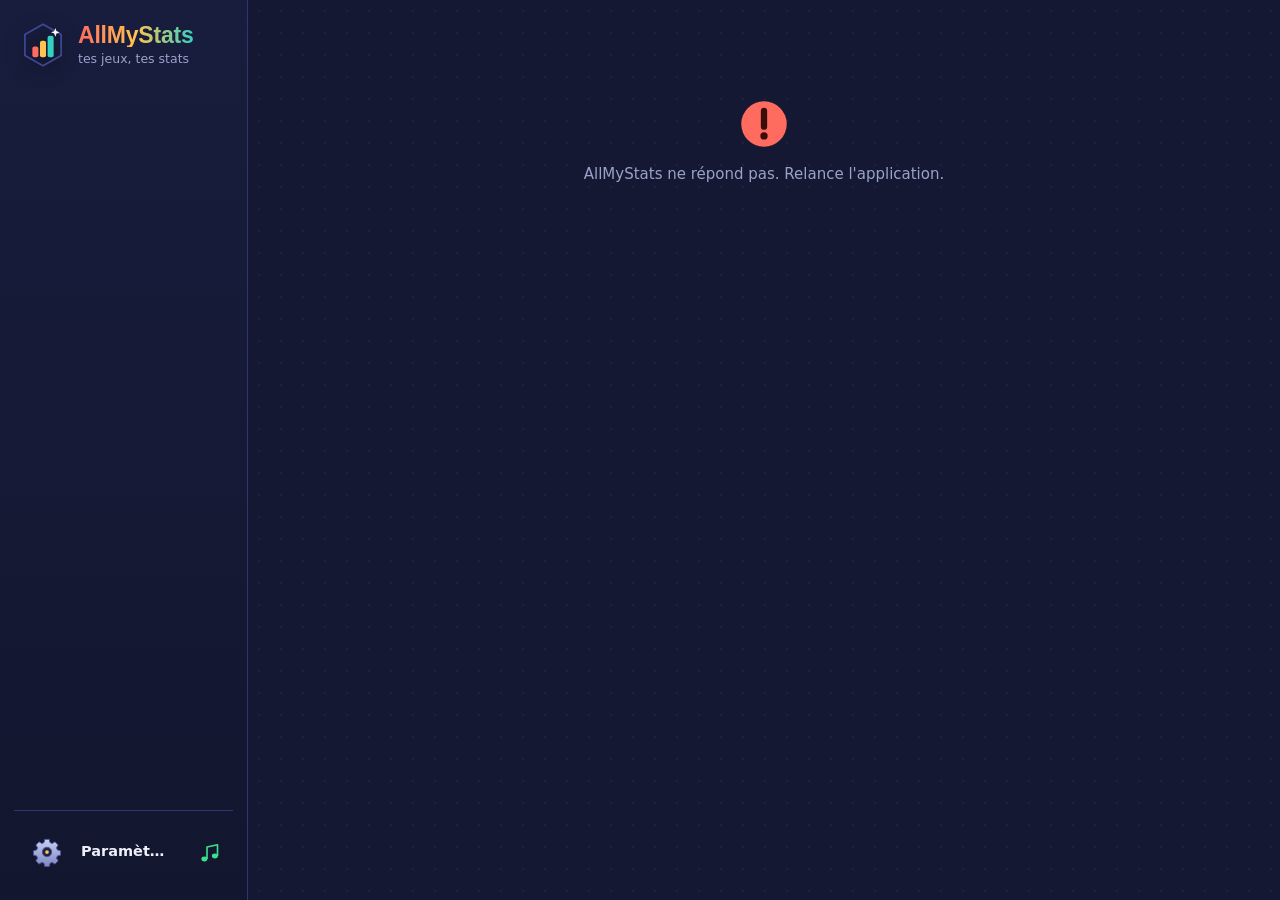
==== ios/src/allmystats/web/index.html @ 0fb14b5e "2.20.0 : version iPhone (Briefcase, fabriquée par GitHub) Co-Authored-By: Claude Opus 5.5 <noreply@a" ====
<!DOCTYPE html>
<html lang="fr">
<head>
<meta charset="utf-8">
<meta name="viewport" content="width=device-width, initial-scale=1, viewport-fit=cover">
<meta name="theme-color" content="#141832">
<title>AllMyStats</title>
<link rel="icon" href="icone.png">
<link rel="stylesheet" href="style.css">
</head>
<body>
<header class="barre-mobile">
  <button class="bouton-menu" id="btn-menu" aria-label="Ouvrir la liste des jeux" aria-expanded="false" aria-controls="etagere"></button>
  <span class="titre-mobile" id="titre-mobile">AllMyStats</span>
  <span class="logo-mobile" id="logo-mobile"></span>
</header>
<div class="voile" id="voile" hidden></div>
<aside class="etagere" id="etagere">
  <div class="marque">
    <span class="marque-logo" id="logo"></span>
    <div>
      <div class="marque-nom">AllMyStats</div>
      <div class="marque-sous">tes jeux, tes stats</div>
    </div>
  </div>
  <nav id="liste-jeux" aria-label="Jeux"></nav>
  <div class="pied-etagere">
    <button class="cartouche cartouche-reglages" id="btn-parametres">
      <span class="cartouche-emblem" id="ic-parametres"></span>
      <span class="cartouche-texte"><b>Paramètres</b><small id="version"></small></span>
    </button>
    <button class="bouton-ambiance" id="btn-ambiance" aria-pressed="true" title="Couper l'ambiance sonore"></button>
  </div>
</aside>

<main>
  <div class="bandeau-maj" id="bandeau-maj" hidden></div>
  <div id="contenu"><div class="vide">Chargement…</div></div>
</main>

<dialog id="fenetre-reglages">
  <form method="dialog" id="form-reglages">
    <h2 class="titre-fenetre" id="titre-reglages">Réglages</h2>
    <div id="champs-reglages"></div>
    <div class="boutons">
      <button value="annuler" class="secondaire">Annuler</button>
      <button value="ok" class="principal" id="btn-enregistrer">Enregistrer</button>
    </div>
  </form>
</dialog>

<dialog id="fenetre-parametres">
  <form method="dialog">
    <h2 class="titre-fenetre" id="titre-parametres">Paramètres d'AllMyStats</h2>
    <div id="contenu-parametres"></div>
    <div class="boutons"><button value="ok" class="principal">Fermer</button></div>
  </form>
</dialog>

<dialog id="fenetre-test" aria-labelledby="titre-test">
  <div id="contenu-test"></div>
</dialog>

<dialog id="fenetre-attente">
  <div class="attente"><div class="rond"></div><p id="texte-attente"></p></div>
</dialog>

<div id="toast" role="status" aria-live="polite"></div>
<script src="icones.js"></script>
<script src="qr.js"></script>
<script src="sons.js"></script>
<script src="app.js"></script>
</body>
</html>
---- ios/src/allmystats/web/style.css ----
/* =====================================================================
   AllMyStats — « l'album de stickers du joueur »
   Nuit indigo, trois couleurs de marque (une par lettre de AMS),
   chiffres en Bahnschrift (la police « feuille de stats » de Windows).
   ===================================================================== */

:root {
  --nuit: #141832;
  --encre: #1C2146;
  --encre-2: #242A57;
  --trait: #2E3570;
  --brume: #9AA3C7;
  --craie: #EEF0FA;
  --corail: #FF6B5E;
  --or: #FFC44D;
  --turquoise: #33D1C1;
  --vert: #33D19A;
  --accent: #FFC44D;           /* remplacé par la couleur du jeu affiché */

  --f-chiffres: "Bahnschrift SemiCondensed", "Bahnschrift", "DejaVu Sans Condensed", "Arial Narrow", sans-serif;
  --f-texte: "Segoe UI Variable Text", "Segoe UI", "Inter", system-ui, sans-serif;

  --r-carte: 26px;   /* la carte de joueur */
  --r-tuile: 16px;   /* les stats */
  --r-petit: 10px;   /* champs, boutons */
}

* { box-sizing: border-box; }
html, body { margin: 0; height: 100%; }
body {
  display: flex;
  background: var(--nuit);
  color: var(--craie);
  font: 15px/1.45 var(--f-texte);
  -webkit-font-smoothing: antialiased;
}
button, input, select { font: inherit; color: inherit; }
:focus-visible { outline: 2.5px solid var(--or); outline-offset: 2px; border-radius: 6px; }
svg.emoji { width: 1.25em; height: 1.25em; flex-shrink: 0; vertical-align: -0.25em; }
.mini-emoji svg.emoji { width: .95em; height: .95em; vertical-align: -0.12em; }
code { background: var(--encre-2); padding: 1px 6px; border-radius: 5px; font-size: 12px; }

/* ---------------------------------------------------------------- étagère (barre de gauche) */
.etagere {
  width: 248px; flex-shrink: 0;
  display: flex; flex-direction: column; gap: 22px;
  padding: 22px 14px 16px;
  background: linear-gradient(180deg, #181D3D, #12162E);
  border-right: 1px solid var(--trait);
}
.marque { display: flex; align-items: center; gap: 12px; padding: 0 6px; }
.marque-logo svg.emoji { width: 46px; height: 46px; filter: drop-shadow(0 4px 10px rgba(0, 0, 0, .45)); }
.marque-nom {
  font: 700 23px/1 var(--f-chiffres); letter-spacing: -.2px;
  background: linear-gradient(90deg, var(--corail), var(--or) 50%, var(--turquoise));
  -webkit-background-clip: text; background-clip: text; color: transparent;
}
.marque-sous { color: var(--brume); font-size: 12.5px; margin-top: 3px; }

nav { display: flex; flex-direction: column; gap: 8px; flex: 1; }
.cartouche {
  --c: var(--brume);
  display: flex; align-items: center; gap: 12px; width: 100%;
  padding: 9px 10px; border-radius: 14px; cursor: pointer; text-align: left;
  background: transparent; border: 1.5px solid transparent;
  transition: background .15s, border-color .15s;
}
.cartouche:hover { background: rgba(255, 255, 255, .04); }
.cartouche.actif {
  background: color-mix(in srgb, var(--c) 14%, var(--encre));
  border-color: color-mix(in srgb, var(--c) 60%, transparent);
}
.cartouche-emblem {
  width: 44px; height: 44px; flex-shrink: 0; display: grid; place-items: center;
  border-radius: 12px; background: var(--encre-2);
}
.cartouche.actif .cartouche-emblem { background: color-mix(in srgb, var(--c) 30%, var(--encre-2)); }
.cartouche-emblem svg.emoji { width: 30px; height: 30px; }
.cartouche-texte { display: flex; flex-direction: column; min-width: 0; }
.cartouche-texte b { font-weight: 600; font-size: 14.5px; white-space: nowrap; overflow: hidden; text-overflow: ellipsis; }
.cartouche-texte small { color: var(--brume); font-size: 12px; display: flex; align-items: center; gap: 5px; }
.cartouche-texte small svg.emoji { width: 12px; height: 12px; }
.cartouche-reglages { border-top: 1px solid var(--trait); border-radius: 0 0 14px 14px; padding-top: 14px; }
.cartouche-reglages .cartouche-emblem { background: transparent; }

/* ---------------------------------------------------------------- zone principale */
main {
  flex: 1; overflow-y: auto; padding: 26px 34px 70px;
  background-image: radial-gradient(rgba(154, 163, 199, .07) 1px, transparent 1px);
  background-size: 22px 22px;
}
#contenu { max-width: 1240px; }
.vide { color: var(--brume); padding: 70px 20px; text-align: center; display: flex; flex-direction: column; align-items: center; gap: 12px; }
.vide svg.emoji { width: 56px; height: 56px; }

/* ---------------------------------------------------------------- carte de joueur (l'élément fort) */
.carte-joueur {
  position: relative;
  display: grid; grid-template-columns: auto 1fr auto; align-items: center; gap: 8px 22px;
  padding: 26px 30px 22px;
  border-radius: var(--r-carte);
  background:
    radial-gradient(120% 140% at 0% 0%, color-mix(in srgb, var(--accent) 34%, transparent), transparent 60%),
    linear-gradient(135deg, color-mix(in srgb, var(--accent) 16%, var(--encre)), var(--encre) 65%);
  border: 1.5px solid color-mix(in srgb, var(--accent) 45%, var(--trait));
}
.carte-joueur .deco { position: absolute; inset: 0; overflow: hidden; border-radius: inherit; pointer-events: none; }
.carte-joueur::after {   /* fines rayures « carte à collectionner » */
  content: ""; position: absolute; inset: 0; pointer-events: none; border-radius: inherit;
  background: repeating-linear-gradient(115deg, rgba(255, 255, 255, .025) 0 2px, transparent 2px 14px);
}
.filigrane { position: absolute; right: -40px; top: -50px; opacity: .13; transform: rotate(10deg); pointer-events: none; }
.filigrane svg.emoji { width: 300px; height: 300px; }
.cj-emblem svg.emoji { width: 84px; height: 84px; filter: drop-shadow(0 6px 16px rgba(0, 0, 0, .45)); }
.cj-identite { min-width: 0; z-index: 1; }
.cj-jeu { color: color-mix(in srgb, var(--accent) 70%, var(--craie)); font-weight: 600; font-size: 14px; }
.cj-pseudo { font: 700 38px/1.05 var(--f-chiffres); margin: 2px 0 6px; overflow-wrap: anywhere; }
.cj-maj { color: var(--brume); font-size: 13px; }
.cj-vedette { text-align: right; z-index: 1; }
.cj-vedette .chiffre {
  font: 700 92px/.9 var(--f-chiffres); letter-spacing: -2px;
  color: var(--craie); text-shadow: 0 4px 0 color-mix(in srgb, var(--accent) 45%, #000);
  font-variant-numeric: tabular-nums;
}
.cj-vedette .libelle { display: inline-flex; align-items: center; gap: 6px; color: var(--brume); font-size: 13.5px; margin-top: 6px; }
.cj-actions { grid-column: 1 / -1; display: flex; flex-wrap: wrap; gap: 8px; margin-top: 14px; z-index: 3; align-items: center; }
.cj-actions .espace { flex: 1; }

/* ---------------------------------------------------------------- boutons */
button.principal, button.secondaire, button.discret {
  display: inline-flex; align-items: center; gap: 8px;
  border-radius: var(--r-petit); padding: 9px 15px; cursor: pointer; font-weight: 600; font-size: 14px;
  border: 1.5px solid transparent; transition: filter .15s, border-color .15s, background .15s;
}
button.principal { background: var(--accent); color: #12152B; }
button.principal:hover { filter: brightness(1.08); }
button.secondaire { background: rgba(20, 24, 50, .55); border-color: var(--trait); }
button.secondaire:hover { border-color: var(--brume); }
button.discret { background: none; color: var(--brume); padding: 6px 10px; }
button.discret:hover { color: var(--craie); }
button:disabled { opacity: .55; cursor: progress; }
button svg.emoji { width: 18px; height: 18px; }

.pill-connecte {
  display: inline-flex; align-items: center; gap: 8px; cursor: pointer;
  padding: 6px 12px 6px 7px; border-radius: 999px; font-weight: 600; font-size: 14px;
  background: rgba(51, 209, 154, .14); border: 1.5px solid rgba(51, 209, 154, .55); color: var(--craie);
}
.pill-connecte small { color: var(--brume); font-weight: 400; }
.pill-connecte svg.emoji { width: 22px; height: 22px; }
.pill-connecte .chev svg.emoji { width: 14px; height: 14px; }
.menu-connexion { position: relative; }
.menu-connexion .menu {
  position: absolute; top: calc(100% + 6px); left: 0; z-index: 5; min-width: 230px;
  background: var(--encre-2); border: 1.5px solid var(--trait); border-radius: 12px; padding: 6px;
  box-shadow: 0 14px 30px rgba(5, 7, 20, .55);
}
.menu button { width: 100%; justify-content: flex-start; }

/* ---------------------------------------------------------------- bandeaux */
.bandeau, .bandeau-maj {
  display: flex; align-items: center; flex-wrap: wrap; gap: 10px 14px;
  margin: 18px 0 0; padding: 14px 18px; border-radius: 16px;
  background: color-mix(in srgb, var(--accent) 11%, var(--encre));
  border: 1.5px dashed color-mix(in srgb, var(--accent) 55%, transparent);
}
.bandeau svg.emoji, .bandeau-maj > svg.emoji { width: 28px; height: 28px; }
.bandeau .texte { flex: 1; min-width: 240px; }
.bandeau-maj { --accent: #A47BFF; margin: 0 0 18px; max-width: 1240px; }
.bandeau-maj .texte { flex: 1; min-width: 240px; }
.bandeau-maj .nouveautes { color: var(--brume); font-size: 13px; display: block; margin-top: 2px; }

/* ---------------------------------------------------------------- sources */
.sources { display: flex; flex-wrap: wrap; gap: 8px; margin-top: 16px; }
.source {
  display: inline-flex; align-items: center; gap: 7px; max-width: 100%;
  padding: 5px 12px 5px 6px; border-radius: 999px; font-size: 13px;
  background: var(--encre); border: 1px solid var(--trait);
}
.source svg.emoji { width: 19px; height: 19px; }
.source .etat svg.emoji { width: 15px; height: 15px; }
.source.ko { border-color: color-mix(in srgb, var(--corail) 60%, transparent); }
.source .txt { color: var(--brume); white-space: nowrap; overflow: hidden; text-overflow: ellipsis; max-width: 380px; }

/* ---------------------------------------------------------------- titres de section */
h2.titre {
  display: flex; align-items: center; gap: 10px;
  font: 700 21px/1.2 var(--f-chiffres); letter-spacing: .1px;
  margin: 38px 0 16px;
}
h2.titre svg.emoji { width: 26px; height: 26px; }
h2.titre .compte {
  font: 600 13px/1 var(--f-texte); color: var(--brume);
  padding: 3px 8px; border-radius: 999px; background: var(--encre-2);
}

/* ---------------------------------------------------------------- stats en stickers */
.grille-stats { display: grid; grid-template-columns: repeat(auto-fill, minmax(198px, 1fr)); gap: 22px 16px; padding-top: 10px; }
.stat {
  position: relative; cursor: pointer; text-align: left; width: 100%;
  padding: 26px 16px 14px; border-radius: var(--r-tuile);
  background: var(--encre); border: 1.5px solid var(--trait);
  transition: border-color .15s, background .15s;
}
.stat:hover { border-color: color-mix(in srgb, var(--accent) 55%, var(--trait)); }
.stat.choisie { border-color: var(--accent); background: color-mix(in srgb, var(--accent) 9%, var(--encre)); }
.sticker {
  position: absolute; top: -16px; left: 12px;
  width: 44px; height: 44px; display: grid; place-items: center; border-radius: 50%;
  background: var(--encre-2); border: 2.5px solid var(--craie);
  transform: rotate(-8deg); box-shadow: 0 3px 0 rgba(5, 7, 20, .5);
}
.stat:nth-child(3n+2) .sticker { transform: rotate(6deg); }
.stat:nth-child(3n) .sticker { transform: rotate(-3deg); }
.sticker svg.emoji { width: 28px; height: 28px; }
.stat .etiquette {
  position: absolute; top: 10px; right: 10px; font-size: 11px; color: var(--brume);
  padding: 1px 7px; border-radius: 999px; border: 1px solid var(--trait);
}
.stat .nom { color: var(--brume); font-size: 13px; margin-bottom: 2px; }
.stat .val { font: 700 32px/1.05 var(--f-chiffres); font-variant-numeric: tabular-nums; }
.stat .val.rien { color: var(--trait); }
.stat .delta { font-size: 12.5px; color: var(--brume); margin-top: 6px; }
.stat .delta svg.emoji { width: 12px; height: 12px; margin-right: 4px; vertical-align: -1px; }
.delta .plus { color: var(--vert); font-weight: 600; }
.delta .moins { color: var(--corail); font-weight: 600; }

/* ---------------------------------------------------------------- progression */
.zone-graph { display: grid; grid-template-columns: 1fr 300px; gap: 16px; }
@media (max-width: 1080px) { .zone-graph { grid-template-columns: 1fr; } }
.panneau { background: var(--encre); border: 1.5px solid var(--trait); border-radius: var(--r-tuile); padding: 18px; }
.panneau h3 { display: flex; align-items: center; gap: 8px; margin: 0 0 12px; font: 700 17px/1.2 var(--f-chiffres); }
.panneau h3 small { font: 400 13px var(--f-texte); color: var(--brume); }
.panneau h3 svg.emoji { width: 22px; height: 22px; }
svg.graph { width: 100%; height: auto; display: block; }
svg.graph text { fill: var(--brume); font: 12px var(--f-chiffres); }
svg.graph .grille { stroke: var(--trait); stroke-dasharray: 3 5; }
.graph-vide { min-height: 220px; display: flex; flex-direction: column; gap: 10px; align-items: center; justify-content: center; color: var(--brume); text-align: center; }
.graph-vide svg.emoji { width: 46px; height: 46px; }

.historique { max-height: 330px; overflow-y: auto; }
.historique table { width: 100%; border-collapse: collapse; font-size: 13.5px; }
.historique td { padding: 8px 4px; border-bottom: 1px dashed var(--trait); }
.historique td.v { font: 700 16px var(--f-chiffres); text-align: right; }
.historique .note { color: var(--brume); font-size: 12px; }
.historique button { background: none; border: 0; cursor: pointer; padding: 4px; border-radius: 6px; opacity: .5; }
.historique button:hover { opacity: 1; background: var(--encre-2); }
.historique button svg.emoji { width: 14px; height: 14px; }

/* ---------------------------------------------------------------- noter une stat */
form.ajout { display: flex; gap: 12px; flex-wrap: wrap; align-items: flex-end; }
form.ajout label, dialog label { display: flex; flex-direction: column; gap: 5px; font-size: 13px; color: var(--brume); }
input, select {
  background: var(--nuit); border: 1.5px solid var(--trait); border-radius: var(--r-petit);
  padding: 9px 11px; min-width: 0; color: var(--craie);
}
input:focus, select:focus { outline: none; border-color: var(--accent); }
form.ajout .note { flex: 1; min-width: 180px; }
form.ajout .note input { width: 100%; }

/* ---------------------------------------------------------------- détails (profil, persos…) */
.lignes { display: grid; grid-template-columns: repeat(auto-fill, minmax(320px, 1fr)); gap: 2px 28px; }
.lignes > div { display: flex; justify-content: space-between; align-items: center; gap: 12px; padding: 9px 0; border-bottom: 1px dashed var(--trait); }
.lignes .cle { display: flex; align-items: center; gap: 9px; color: var(--brume); }
.lignes .cle svg.emoji { width: 20px; height: 20px; }
.lignes .valeur { font-weight: 600; text-align: right; }
.note-details { display: flex; align-items: flex-start; gap: 8px; color: var(--brume); font-size: 13.5px; margin: -6px 0 14px; }

.grille-fiches { display: grid; grid-template-columns: repeat(auto-fill, minmax(260px, 1fr)); gap: 14px; }
.fiche {
  --c: var(--accent);
  background: var(--encre); border: 1.5px solid var(--trait); border-radius: var(--r-tuile); overflow: hidden;
  box-shadow: inset 0 4px 0 var(--c);
}
.fiche .haut { display: flex; gap: 12px; align-items: center; padding: 16px 14px 10px; }
.portrait {
  width: 58px; height: 58px; border-radius: 14px; flex-shrink: 0; display: grid; place-items: center;
  background: color-mix(in srgb, var(--c) 26%, var(--encre-2)); object-fit: cover;
}
.portrait svg.emoji { width: 36px; height: 36px; }
.fiche .t { font: 700 18px/1.15 var(--f-chiffres); }
.fiche .st { color: var(--brume); font-size: 13px; }
.badges { display: flex; gap: 6px; flex-wrap: wrap; padding: 0 14px 10px; }
.badge {
  display: inline-flex; align-items: center; gap: 4px; font-size: 12px; padding: 2px 9px; border-radius: 999px;
  background: color-mix(in srgb, var(--c) 18%, var(--encre-2));
}
.badge svg.emoji { width: 14px; height: 14px; }
.fiche .lignes-fiche { padding: 4px 14px 14px; font-size: 13.5px; }
.fiche .lignes-fiche div { display: flex; justify-content: space-between; gap: 10px; padding: 4px 0; }
.fiche .lignes-fiche span:first-child { color: var(--brume); }
.fiche .lignes-fiche span:last-child { text-align: right; }
.barre-prog { margin: 0 14px 12px; height: 8px; border-radius: 8px; background: var(--nuit); overflow: hidden; }
.barre-prog div { height: 100%; border-radius: 8px; background: var(--c); }

.grille-vignettes { display: grid; grid-template-columns: repeat(auto-fill, minmax(112px, 1fr)); gap: 12px; }
.vignette {
  --c: var(--accent);
  text-align: center; padding: 12px 6px 10px; border-radius: 14px;
  background: var(--encre); border: 1.5px solid var(--trait); border-bottom: 3px solid var(--c);
}
.vignette .portrait { width: 56px; height: 56px; border-radius: 50%; margin: 0 auto 7px; }
.vignette .t { font-size: 13px; font-weight: 600; white-space: nowrap; overflow: hidden; text-overflow: ellipsis; }
.vignette .st { font-size: 11.5px; color: var(--brume); display: flex; justify-content: center; align-items: center; gap: 3px; }
.vignette .st svg.emoji { width: 13px; height: 13px; }

/* ---------------------------------------------------------------- fenêtres */
dialog {
  background: var(--encre); color: var(--craie); border: 1.5px solid var(--trait);
  border-radius: 22px; padding: 26px; width: min(540px, 94vw); max-height: 90vh;
  box-shadow: 0 30px 80px rgba(5, 7, 20, .7);
}
dialog::backdrop { background: rgba(8, 10, 26, .72); backdrop-filter: blur(3px); }
.titre-fenetre { display: flex; align-items: center; gap: 10px; margin: 0 0 18px; font: 700 26px/1.1 var(--f-chiffres); }
.titre-fenetre svg.emoji { width: 32px; height: 32px; }
dialog label { margin-bottom: 14px; }
dialog label input { color: var(--craie); }
dialog small.aide { line-height: 1.5; }
dialog a { color: var(--turquoise); font-size: 13px; }
dialog .boutons { display: flex; justify-content: flex-end; gap: 8px; margin-top: 8px; }
.section-reglages {
  display: flex; align-items: center; gap: 8px;
  font: 700 16px var(--f-chiffres); color: var(--craie); margin: 22px 0 10px; padding-top: 16px; border-top: 1px dashed var(--trait);
}
.section-reglages svg.emoji { width: 20px; height: 20px; }
.bloc-connexion {
  display: flex; flex-direction: column; gap: 8px; padding: 16px; margin-bottom: 18px; border-radius: 14px;
  background: color-mix(in srgb, var(--accent) 10%, var(--encre-2));
}
.bloc-connexion button { align-self: flex-start; }
.bloc-connexion small { color: var(--brume); line-height: 1.5; }
details.avances { margin-top: 6px; }
details.avances summary { cursor: pointer; color: var(--brume); font-size: 13.5px; display: flex; align-items: center; gap: 8px; list-style: none; }
details.avances summary svg.emoji { width: 18px; height: 18px; }
details.avances[open] summary .chev { transform: rotate(180deg); }
.version-grande { display: flex; align-items: center; gap: 12px; margin: 0 0 8px; }
.version-grande svg.emoji { width: 48px; height: 48px; }
.version-grande b { font: 700 28px var(--f-chiffres); display: block; }
.version-grande small { color: var(--brume); }
.liste-nouveautes { margin: 6px 0 0; padding-left: 20px; color: var(--brume); font-size: 13.5px; line-height: 1.7; }
.gris { color: var(--brume); font-size: 14px; line-height: 1.5; }
.petit { font-size: 12.5px; }
label.fichier { margin-top: 12px; }
label.interrupteur { flex-direction: row; align-items: center; gap: 10px; cursor: pointer; color: var(--craie); font-size: 14.5px; }
label.interrupteur input { width: 20px; height: 20px; accent-color: var(--turquoise); }
#fenetre-attente { width: min(380px, 90vw); text-align: center; }
.attente { display: flex; flex-direction: column; align-items: center; gap: 14px; padding: 10px; }
.attente .rond { width: 40px; height: 40px; border-radius: 50%; border: 4px solid var(--trait); border-top-color: var(--or); animation: tourne .9s linear infinite; }
@keyframes tourne { to { transform: rotate(360deg); } }

/* ---------------------------------------------------------------- toast */
#toast {
  position: fixed; bottom: 24px; left: 50%; transform: translateX(-50%) translateY(16px);
  display: flex; align-items: center; gap: 10px; max-width: min(640px, 92vw);
  padding: 12px 18px 12px 12px; border-radius: 14px; background: var(--encre-2); border: 1.5px solid var(--trait);
  box-shadow: 0 14px 34px rgba(5, 7, 20, .6); opacity: 0; pointer-events: none; transition: .22s;
}
#toast svg.emoji { width: 24px; height: 24px; }
#toast.visible { opacity: 1; transform: translateX(-50%); }
#toast.erreur { border-color: color-mix(in srgb, var(--corail) 65%, transparent); }

/* ---------------------------------------------------------------- petits écrans + mouvement réduit */
@media (max-width: 860px) {
  body { flex-direction: column; }
  .etagere { width: auto; flex-direction: row; align-items: center; overflow-x: auto; padding: 12px; gap: 12px; }
  .marque-sous, .cartouche-texte small { display: none; }
  nav { flex-direction: row; }
  .cartouche-reglages { border: 0; padding-top: 9px; }
  main { padding: 18px 16px 60px; }
  .carte-joueur { grid-template-columns: auto 1fr; padding: 20px; }
  .cj-vedette { grid-column: 1 / -1; text-align: left; }
  .cj-vedette .chiffre { font-size: 64px; }
}
@media (prefers-reduced-motion: reduce) {
  * { transition: none !important; animation: none !important; }
}

/* corrections */
.bandeau-maj[hidden] { display: none; }
.carte-joueur .sources { grid-column: 1 / -1; margin-top: 4px; z-index: 1; }
.stat { padding-top: 36px; }

label.fichier .avec { display: flex; align-items: center; gap: 8px; }
label.fichier svg.emoji { width: 20px; height: 20px; }
input[type="file"] { padding: 7px; }
input[type="file"]::file-selector-button {
  font: 600 13px var(--f-texte); color: var(--craie); cursor: pointer; margin-right: 10px;
  background: var(--encre-2); border: 1.5px solid var(--trait); border-radius: 8px; padding: 6px 12px;
}
.menu-connexion .menu { min-width: 0; width: max-content; }
.menu button { white-space: nowrap; text-align: left; }

/* ---------------------------------------------------------------- familles de jeux (ex : Call of Duty) */
nav { overflow-y: auto; }
.famille { display: flex; flex-direction: column; gap: 4px; }
.cartouche-famille .chev { margin-left: auto; transition: transform .15s; }
.cartouche-famille .chev svg.emoji { width: 14px; height: 14px; }
.cartouche-famille[aria-expanded="false"] .chev { transform: rotate(-90deg); }
.famille.contient-actif > .cartouche-famille { background: rgba(255, 255, 255, .03); }
.sous-jeux { display: flex; flex-direction: column; gap: 3px; margin-left: 30px; padding-left: 10px; border-left: 1.5px solid var(--trait); }
.sous-jeux[hidden] { display: none; }
.cartouche.petit { padding: 5px 8px; gap: 10px; border-radius: 11px; }
.cartouche.petit .cartouche-emblem { width: 32px; height: 32px; border-radius: 9px; }
.cartouche.petit .cartouche-emblem svg.emoji { width: 24px; height: 24px; }
.cartouche.petit .cartouche-texte b { font-size: 13.5px; font-weight: 500; }
.cartouche.petit.actif .cartouche-texte b { font-weight: 700; }
@media (max-width: 860px) { .sous-jeux { flex-direction: row; margin-left: 0; border: 0; } .famille { flex-direction: row; } }

.cj-vedette .chiffre.apparait { animation: monte .75s cubic-bezier(.2, .8, .2, 1) both; }
@keyframes monte { from { opacity: 0; transform: translateY(22px) scale(.9); } to { opacity: 1; transform: none; } }

.conseils { display: grid; grid-template-columns: repeat(auto-fill, minmax(300px, 1fr)); gap: 12px 26px; }
.conseils p { display: flex; gap: 12px; align-items: flex-start; margin: 0; line-height: 1.5; }
.conseils svg.emoji { width: 26px; height: 26px; }

/* ---------------------------------------------------------------- test de la lecture d'écran */
.bandeau.test-ecran { margin-top: 26px; border-style: solid; border-color: var(--trait); background: var(--encre); }
.bandeau.test-ecran .texte b { display: block; font-size: 15px; margin-bottom: 2px; }
.bandeau.test-ecran .texte { color: var(--brume); font-size: 13.5px; }
#fenetre-test { width: min(600px, 94vw); }
.compte-a-rebours { display: grid; grid-template-columns: auto 1fr; gap: 22px; align-items: center; margin: 4px 0 18px; }
.compte-a-rebours p { margin: 0 0 8px; line-height: 1.5; }
.compte-a-rebours .compte {
  font: 700 96px/1 var(--f-chiffres); color: var(--or); min-width: 1.2ch; text-align: center;
  text-shadow: 0 4px 0 color-mix(in srgb, var(--or) 35%, #000);
  font-variant-numeric: tabular-nums;
}
.etapes-test { list-style: none; margin: 0 0 16px; padding: 0; display: flex; flex-direction: column; gap: 8px; }
.etapes-test li {
  display: grid; grid-template-columns: 24px 1fr; gap: 12px; align-items: start;
  padding: 10px 12px; border-radius: var(--r-petit); background: var(--encre-2);
  border-left: 4px solid var(--trait);
}
.etapes-test li svg.emoji { width: 22px; height: 22px; margin-top: 1px; }
.etapes-test li b { display: block; font-size: 14px; }
.etapes-test li span { display: block; color: var(--brume); font-size: 13px; line-height: 1.5; margin-top: 2px; }
.etapes-test li.ok { border-left-color: var(--vert); }
.etapes-test li.erreur { border-left-color: var(--corail); background: color-mix(in srgb, var(--corail) 10%, var(--encre-2)); }
.etapes-test li.erreur span { color: var(--craie); }
.etapes-test li.alerte { border-left-color: var(--or); }
.trouve { display: flex; flex-wrap: wrap; gap: 8px; margin: 0 0 16px; }
.trouve .puce {
  display: inline-flex; gap: 8px; align-items: baseline; padding: 6px 12px; border-radius: 999px;
  background: rgba(51, 209, 154, .12); border: 1.5px solid rgba(51, 209, 154, .5); font-size: 13px; color: var(--brume);
}
.trouve .puce b { font: 700 17px/1 var(--f-chiffres); color: var(--craie); }
.texte-lu { margin: 0 0 14px; }
.texte-lu summary { cursor: pointer; color: var(--brume); font-size: 13px; display: flex; align-items: center; gap: 6px; list-style: none; }
.texte-lu summary::-webkit-details-marker { display: none; }
.texte-lu .chev svg.emoji { width: 14px; height: 14px; transition: transform .15s; }
.texte-lu[open] .chev svg.emoji { transform: rotate(180deg); }
.texte-lu pre {
  margin: 8px 0 0; max-height: 200px; overflow: auto; padding: 10px 12px; border-radius: var(--r-petit);
  background: var(--nuit); border: 1px solid var(--trait); font: 12.5px/1.5 Consolas, "Cascadia Mono", monospace;
  white-space: pre-wrap; color: var(--craie);
}
@media (max-width: 520px) { .compte-a-rebours { grid-template-columns: 1fr; text-align: center; } }

/* ---------------------------------------------------------------- mises à jour par Internet */
.erreur-maj { display: flex; gap: 8px; align-items: flex-start; font-size: 13px; color: var(--craie);
  background: color-mix(in srgb, var(--or) 10%, var(--encre-2)); border-radius: var(--r-petit); padding: 8px 10px; }
.erreur-maj svg.emoji { width: 18px; height: 18px; flex: none; }
.ligne-boutons { display: flex; gap: 8px; flex-wrap: wrap; margin: 4px 0 14px; }
button:disabled { opacity: .5; cursor: not-allowed; }
.cartouche-texte { min-width: 0; }
.cartouche-texte small { white-space: nowrap; overflow: hidden; }

/* ---------------------------------------------------------------- importer des captures (jeux sur téléphone) */
.depot-captures {
  display: flex; align-items: center; gap: 16px; margin-top: 26px; padding: 18px 20px; cursor: pointer;
  border: 2px dashed color-mix(in srgb, var(--accent) 55%, var(--trait)); border-radius: var(--r-tuile);
  background: color-mix(in srgb, var(--accent) 7%, var(--encre)); transition: background .15s, border-color .15s;
}
.depot-captures:hover, .depot-captures.survol { background: color-mix(in srgb, var(--accent) 16%, var(--encre)); border-color: var(--accent); }
.depot-captures:focus-within { outline: 2.5px solid var(--or); outline-offset: 2px; }
.depot-captures input { position: absolute; width: 1px; height: 1px; opacity: 0; }
.depot-captures .depot-icone svg.emoji { width: 40px; height: 40px; }
.depot-captures .texte { display: flex; flex-direction: column; gap: 3px; color: var(--brume); font-size: 13.5px; }
.depot-captures .texte b { color: var(--craie); font-size: 15px; }
.depot-captures small { color: var(--brume); font-size: 12.5px; }
.depot-captures.en-cours { cursor: progress; }

/* ---------------------------------------------------------------- jeux affichés (Paramètres) */
.jeux-affiches { display: flex; flex-direction: column; gap: 4px; margin-bottom: 8px; }
.jeu-visible { margin-bottom: 0 !important; padding: 5px 4px; border-radius: 8px; }
.jeu-visible:hover { background: var(--encre-2); }
.jeu-visible .mini-emblem svg.emoji { width: 22px; height: 22px; display: block; }
.jeu-visible.sous { margin-left: 30px !important; font-size: 13.5px; }
.jeu-visible.sous .mini-emblem svg.emoji { width: 18px; height: 18px; }
.jeu-visible:has(input:disabled) { opacity: .45; cursor: not-allowed; }
.famille-visible { display: flex; flex-direction: column; gap: 2px; }
.cj-badge {
  display: inline-flex; align-items: center; gap: 7px; margin: 0 0 8px; padding: 4px 12px 4px 6px;
  border-radius: 999px; font: 700 15px/1.2 var(--f-chiffres); letter-spacing: .2px;
  background: color-mix(in srgb, var(--accent) 22%, var(--encre)); border: 1.5px solid color-mix(in srgb, var(--accent) 60%, transparent);
}
.cj-badge svg.emoji { width: 20px; height: 20px; }

/* ---------------------------------------------------------------- page carte interactive (intégrée) */
.barre-carte { display: flex; align-items: center; gap: 14px; flex-wrap: wrap; margin-bottom: 12px; }
.bc-titre { display: flex; align-items: center; gap: 10px; margin-right: auto; }
.bc-titre svg.emoji { width: 38px; height: 38px; }
.bc-titre b { display: block; font: 700 22px/1.1 var(--f-chiffres); }
.bc-titre small { color: var(--brume); font-size: 12.5px; }
.onglets-carte { display: flex; gap: 4px; padding: 4px; border-radius: 12px; background: var(--encre); border: 1.5px solid var(--trait); }
.onglet { display: inline-flex; align-items: center; gap: 7px; padding: 8px 14px; border: 0; border-radius: 9px; cursor: pointer;
  background: none; color: var(--brume); font-weight: 600; font-size: 14px; }
.onglet svg.emoji { width: 18px; height: 18px; }
.onglet:hover { color: var(--craie); }
.onglet.actif { background: var(--accent); color: #12152B; }
.cadre-carte { position: relative; height: calc(100vh - 150px); min-height: 420px; border-radius: var(--r-tuile);
  overflow: hidden; border: 1.5px solid var(--trait); background: var(--encre); }
.cadre-carte iframe { width: 100%; height: 100%; border: 0; display: block; background: #0f1220; }
.carte-attente, .carte-refus { position: absolute; inset: 0; display: flex; flex-direction: column; align-items: center;
  justify-content: center; gap: 14px; text-align: center; padding: 30px; color: var(--brume); }
.carte-attente .rond { width: 40px; height: 40px; border-radius: 50%; border: 4px solid var(--trait); border-top-color: var(--accent);
  animation: tourne .9s linear infinite; }
.carte-refus > svg.emoji { width: 42px; height: 42px; }
.carte-refus p { max-width: 34em; margin: 0; }
.note-carte { display: flex; gap: 8px; align-items: center; color: var(--brume); font-size: 13px; margin: 10px 0 0; }
.note-carte svg.emoji { width: 16px; height: 16px; flex: none; }
.actions-carte { display: flex; gap: 8px; flex-wrap: wrap; }

/* ---------------------------------------------------------------- images de jeu (agents, cartes, rangs) */
.fiche.avec-banniere .haut {
  background: linear-gradient(90deg, rgba(20,24,50,.94) 30%, rgba(20,24,50,.55)), var(--banniere) center / cover no-repeat;
  border-radius: 14px 14px 0 0; padding-bottom: 14px;
}
.fiche.avec-banniere .portrait { background: rgba(20,24,50,.6); }
.panneau.lignes img.mini { width: 26px; height: 26px; border-radius: 7px; object-fit: cover; flex: none; background: var(--encre-2); }
.panneau.lignes .cle { display: inline-flex; align-items: center; gap: 9px; }
.stat.tuile-perso .sticker img { width: 100%; height: 100%; object-fit: contain; }
.stat.tuile-perso .val { font-size: 26px; display: flex; align-items: baseline; gap: 8px; flex-wrap: wrap; }
.stat.tuile-perso .val small { font: 600 14px/1 var(--f-texte); color: var(--brume); }
.cj-badge img { width: 24px; height: 24px; object-fit: contain; }

/* ---------------------------------------------------------------- Blox Fruits : build et inventaire */
.bf-build { display: grid; gap: 10px; }
.bf-stat { display: grid; grid-template-columns: 150px 1fr 60px; gap: 12px; align-items: center; }
.bf-stat-nom { display: inline-flex; align-items: center; gap: 8px; color: var(--brume); }
.bf-stat-nom svg.emoji { width: 22px; height: 22px; }
.bf-stat b { font: 700 20px/1 var(--f-chiffres); text-align: right; }
.bf-barre { height: 10px; border-radius: 99px; background: var(--encre-2); overflow: hidden; }
.bf-barre span { display: block; height: 100%; border-radius: 99px; background: linear-gradient(90deg, #f0904a, #ffc44d); }

.bf-inventaire { background: rgba(10, 12, 26, .55); border: 1.5px solid var(--trait); border-radius: var(--r-tuile); padding: 14px; }
.bf-onglets { display: flex; flex-wrap: wrap; gap: 6px; margin-bottom: 14px; align-items: center; }
.bf-onglet { border: 1.5px solid var(--trait); background: var(--encre); color: var(--brume); border-radius: 8px;
  padding: 6px 12px; font-weight: 600; font-size: 13.5px; cursor: pointer; }
.bf-onglet small { color: var(--brume); opacity: .8; margin-left: 2px; }
.bf-onglet.actif { background: #f0904a; border-color: #f0904a; color: #1a1205; }
.bf-onglet.actif small { color: #1a1205; }
.bf-vider { margin-left: auto; }
.bf-grille { display: grid; grid-template-columns: repeat(auto-fill, minmax(104px, 1fr)); gap: 10px; }
.bf-case { --r: #8b93a8; position: relative; aspect-ratio: 1; border-radius: 10px; overflow: hidden;
  background: radial-gradient(circle at 50% 38%, color-mix(in srgb, var(--r) 55%, transparent), color-mix(in srgb, var(--r) 18%, #12152b) 70%);
  border: 2px solid color-mix(in srgb, var(--r) 75%, #000); box-shadow: inset 0 -26px 22px -14px rgba(0,0,0,.65); }
.bf-case.r-common { --r: #9aa0aa; }
.bf-case.r-uncommon { --r: #4c8dff; }
.bf-case.r-rare { --r: #9b5cff; }
.bf-case.r-legendary { --r: #ff4fd8; }
.bf-case.r-mythical { --r: #ff3b3b; }
.bf-case img { position: absolute; inset: 10% 12% 24%; width: 76%; height: 66%; object-fit: contain;
  filter: drop-shadow(0 3px 2px rgba(0,0,0,.5)); }
.bf-sans-image { position: absolute; inset: 22% 28% 34%; opacity: .6; }
.bf-nom { position: absolute; left: 4px; right: 4px; bottom: 5px; text-align: center; font: 700 12px/1.1 var(--f-chiffres);
  color: #fff; text-shadow: 0 1px 2px #000, 0 0 3px #000; overflow: hidden; display: -webkit-box; -webkit-line-clamp: 2; -webkit-box-orient: vertical; }
.bf-qte { position: absolute; top: 5px; right: 7px; font: 700 13px/1 var(--f-chiffres); color: #fff; text-shadow: 0 1px 2px #000; }
.bf-retirer { position: absolute; top: 4px; left: 4px; width: 22px; height: 22px; padding: 2px; border-radius: 6px; border: 0;
  background: rgba(10,12,26,.75); cursor: pointer; opacity: 0; transition: opacity .12s; }
.bf-retirer svg.emoji { width: 100%; height: 100%; }
.bf-case:hover .bf-retirer, .bf-retirer:focus-visible { opacity: 1; }
.bf-vide { color: var(--brume); grid-column: 1 / -1; margin: 6px 0; }
.bf-sans-image svg.emoji { width: 100%; height: 100%; }

/* ---------------------------------------------------------------- Builds & Teams (Genshin) */
/* Vue 1 : la collection de persos, plein écran. Vue 2 : la fiche du perso, plein écran. */
.puce { display: inline-flex; align-items: center; gap: 6px; padding: 6px 12px; border-radius: 999px; cursor: pointer;
  background: var(--encre); border: 1.5px solid var(--trait); color: var(--brume); font-size: 13.5px; font-weight: 600; }
.puce svg.emoji { width: 17px; height: 17px; }
.puce:hover { color: var(--craie); border-color: var(--brume); }
.puce.actif { color: var(--craie); border-color: var(--el, var(--accent));
  background: color-mix(in srgb, var(--el, var(--accent)) 22%, var(--encre)); }
.etoiles-puce { letter-spacing: 1px; font-size: 12px; }
.etoiles-puce.r5 { color: var(--or); } .etoiles-puce.r4 { color: #b38cff; }

.bt-grille-page { max-width: 1900px; margin: 0 auto; }
.bt-entete { display: flex; align-items: center; gap: 14px; margin-bottom: 18px; }
.bt-compte { margin-left: auto; color: var(--brume); font: 600 15px/1 var(--f-chiffres); }
.bt-recherche { display: flex; align-items: center; gap: 12px; padding: 0 18px; border-radius: 16px;
  background: var(--encre); border: 1.5px solid var(--trait); }
.bt-recherche svg.emoji { width: 22px; height: 22px; }
.bt-recherche:focus-within { border-color: var(--accent); }
.bt-recherche input { flex: 1; min-width: 0; padding: 15px 0; background: none; border: 0; outline: none; font-size: 17px; }
.bt-filtres { display: flex; flex-wrap: wrap; gap: 10px 22px; margin: 14px 0 22px; }
.bt-groupe { display: flex; flex-wrap: wrap; gap: 6px; }

.bt-grille { position: relative; min-height: 200px; display: grid; gap: 14px;
  grid-template-columns: repeat(auto-fill, minmax(148px, 1fr)); }
.bt-perso { display: flex; flex-direction: column; padding: 0; cursor: pointer; overflow: hidden; color: var(--craie);
  border-radius: 18px; border: 1.5px solid var(--trait); background: var(--encre); text-align: center;
  transition: transform .15s, border-color .15s, box-shadow .15s; }
.bt-visuel { position: relative; display: block; aspect-ratio: 1; border-bottom: 3px solid var(--el);
  background: linear-gradient(165deg, #8a68cc, #3a2c66 70%); }
.bt-perso.r5 .bt-visuel { background: linear-gradient(165deg, #d9a050, #6b4220 70%); }
.bt-visuel img { position: absolute; inset: 0; width: 100%; height: 100%; object-fit: cover; }
.bt-elem { position: absolute; top: 6px; left: 6px; width: 26px; height: 26px; display: grid; place-items: center;
  border-radius: 50%; background: rgba(12, 14, 32, .7); }
.bt-elem svg.emoji { width: 18px; height: 18px; }
.bt-nom { padding: 8px 6px 9px; font-size: 13.5px; font-weight: 600; line-height: 1.15; white-space: nowrap;
  overflow: hidden; text-overflow: ellipsis; }
.bt-perso:hover { transform: translateY(-3px); border-color: var(--el); box-shadow: 0 8px 22px rgba(0, 0, 0, .35); }
.bt-perso:focus-visible { border-color: var(--el); }
.bt-rien { grid-column: 1 / -1; text-align: center; padding: 40px 0; }

/* ----- la fiche */
.bt-fiche-page { max-width: 1900px; margin: 0 auto; }
.bt-nav { display: flex; align-items: center; gap: 10px; margin-bottom: 14px; }
.bt-nav svg.emoji { width: 18px; height: 18px; }
.bt-nav-voisins { margin-left: auto; display: flex; gap: 4px; }
.bt-nav .suivant svg.emoji { transform: scaleX(-1); }

.bt-hero { position: relative; overflow: hidden; min-height: 300px; display: flex; align-items: flex-end;
  padding: 30px 34px; margin-bottom: 18px; border-radius: var(--r-carte);
  border: 1.5px solid color-mix(in srgb, var(--el) 50%, var(--trait));
  background: radial-gradient(90% 130% at 85% 20%, color-mix(in srgb, var(--el) 45%, transparent), transparent 65%),
              linear-gradient(120deg, #191d40, #232a5a); }
.bt-splash { position: absolute; right: -4%; top: 50%; transform: translateY(-50%); height: 165%; max-width: none;
  -webkit-mask-image: linear-gradient(90deg, transparent 0%, #000 35%); mask-image: linear-gradient(90deg, transparent 0%, #000 35%); }
.bt-avatar { width: 116px; height: 116px; border-radius: 26px; object-fit: cover; margin-right: 22px; flex-shrink: 0;
  position: relative; border: 2px solid color-mix(in srgb, var(--el) 70%, transparent);
  background: linear-gradient(165deg, #8a68cc, #3a2c66); }
.bt-hero.r5 .bt-avatar { background: linear-gradient(165deg, #d9a050, #6b4220); }
.bt-splash ~ .bt-avatar { display: none; }
.bt-hero-texte { position: relative; max-width: 60%; }
.bt-hero h2 { margin: 2px 0 0; font: 700 64px/0.95 var(--f-chiffres); letter-spacing: -1px;
  text-shadow: 0 3px 18px rgba(0, 0, 0, .45); }
.bt-titre { margin: 8px 0 14px; color: #c8cdea; font-style: italic; font-size: 16px; }
.bt-etoiles { font-size: 18px; letter-spacing: 2px; }
.bt-etoiles.r5 { color: var(--or); } .bt-etoiles.r4 { color: #b38cff; }
.bt-infos { display: flex; flex-wrap: wrap; gap: 8px; margin: 0; }
.bt-infos span { display: inline-flex; align-items: center; gap: 6px; padding: 5px 12px; border-radius: 999px; font-size: 14px;
  background: rgba(12, 14, 32, .55); border: 1px solid rgba(255, 255, 255, .08); }
.bt-infos svg.emoji { width: 18px; height: 18px; }

.bt-attente { display: flex; flex-direction: column; align-items: center; gap: 14px; padding: 50px 20px; color: var(--brume); text-align: center; }
.bt-attente .rond { width: 36px; height: 36px; border-radius: 50%; border: 4px solid var(--trait); border-top-color: var(--el);
  animation: tourne .9s linear infinite; }
.bouton-lien { display: inline-flex; align-items: center; gap: 8px; padding: 9px 15px; border-radius: var(--r-petit);
  border: 1.5px solid var(--trait); color: var(--craie); text-decoration: none; font-weight: 600; font-size: 14px; }
.bouton-lien:hover { border-color: var(--brume); }

.bt-build-nom { margin: 6px 0 12px; font: 700 22px/1.2 var(--f-chiffres); color: var(--el); }
.bt-sections { display: grid; grid-template-columns: repeat(12, 1fr); gap: 16px; margin-bottom: 18px; }
.bt-bloc { background: var(--encre); border: 1.5px solid var(--trait); border-radius: 20px; padding: 18px 20px; min-width: 0; }
.bt-bloc h3, .bt-equipes h3 { display: flex; align-items: center; gap: 9px; margin: 0 0 14px; font: 700 18px/1.2 var(--f-chiffres); }
.bt-bloc h3 svg.emoji, .bt-equipes h3 svg.emoji { width: 22px; height: 22px; }
.bt-bloc h3 small { color: var(--brume); font: 400 13px var(--f-texte); margin-left: 4px; }
.bt-armes { grid-column: span 7; }
.bt-artefacts { grid-column: span 5; }
.bt-stats { grid-column: span 7; }
.bt-priorites { grid-column: span 5; }

.bt-armes ol { list-style: none; margin: 0; padding: 0; display: grid; grid-template-columns: repeat(auto-fill, minmax(230px, 1fr)); gap: 8px; }
.bt-armes li { display: flex; align-items: center; gap: 12px; padding: 8px 10px; border-radius: 14px; background: var(--encre-2); font-size: 15px; }
.bt-armes li.top { grid-column: 1 / -1; padding: 12px 14px; font: 700 19px/1.2 var(--f-chiffres);
  background: linear-gradient(90deg, color-mix(in srgb, var(--or) 22%, var(--encre-2)), var(--encre-2));
  border: 1.5px solid color-mix(in srgb, var(--or) 45%, transparent); }
.bt-armes li em { margin-left: auto; font: 700 12px var(--f-texte); font-style: normal; color: #12152B; background: var(--or);
  padding: 3px 10px; border-radius: 999px; }
.bt-vig { width: 44px; height: 44px; flex-shrink: 0; border-radius: 12px; background: #2b3266; overflow: hidden; display: block; }
.bt-vig img { width: 100%; height: 100%; object-fit: cover; display: block; }
.bt-armes li.top .bt-vig { width: 64px; height: 64px; border-radius: 16px; background: linear-gradient(165deg, #d9a050, #6b4220); }

.bt-artefacts ul { list-style: none; margin: 0; padding: 0; display: flex; flex-direction: column; gap: 10px; }
.bt-artefacts li { display: flex; gap: 14px; align-items: center; padding: 12px 14px; border-radius: 14px; background: var(--encre-2); }
.bt-artefacts li.top { border: 1.5px solid color-mix(in srgb, var(--or) 45%, transparent); }
.bt-pieces { flex-shrink: 0; min-width: 62px; text-align: center; padding: 6px 8px; border-radius: 10px;
  font: 700 15px/1.1 var(--f-chiffres); color: var(--or); background: rgba(255, 196, 77, .1); }
.bt-sets { display: flex; flex-direction: column; gap: 2px; font-size: 15px; }
.bt-sets b { font-weight: 600; }

.bt-pieces-grille { display: grid; grid-template-columns: repeat(3, 1fr); gap: 10px; }
.bt-piece { display: flex; flex-direction: column; gap: 4px; padding: 14px; border-radius: 14px; background: var(--encre-2); }
.bt-piece small { color: var(--brume); font-size: 13px; margin-bottom: 2px; }
.bt-piece b { font: 700 17px/1.2 var(--f-chiffres); }
.bt-piece b.alt { font: 400 14px/1.3 var(--f-texte); color: #c8cdea; }
.bt-piece b.alt::before { content: "ou "; color: var(--brume); }
.bt-fixes { margin: 12px 0 0; color: var(--brume); font-size: 13.5px; }

.bt-priorites h3 + .bt-rang { margin-bottom: 18px; }
.bt-priorites .bt-rang:last-child { margin-bottom: 0; }
.bt-rang { list-style: none; counter-reset: rang; margin: 0; padding: 0; display: flex; flex-wrap: wrap; gap: 8px; }
.bt-rang li { counter-increment: rang; display: inline-flex; align-items: center; gap: 8px; padding: 6px 12px 6px 6px;
  border-radius: 999px; background: var(--encre-2); font-size: 14.5px; }
.bt-rang li::before { content: counter(rang); width: 22px; height: 22px; display: grid; place-items: center; border-radius: 50%;
  font: 700 12px/1 var(--f-chiffres); background: var(--el); color: #12152B; }

.bt-equipes ul { list-style: none; margin: 0; padding: 0; display: grid; grid-template-columns: repeat(auto-fill, minmax(380px, 1fr)); gap: 16px; }
.bt-equipe { background: var(--encre); border: 1.5px solid var(--trait); border-radius: 20px; padding: 16px; }
.bt-membres { display: grid; grid-template-columns: repeat(4, 1fr); gap: 10px; }
.bt-membre { display: flex; flex-direction: column; align-items: center; gap: 6px; min-width: 0; }
.bt-membre .bt-vig { width: 100%; height: auto; aspect-ratio: 1; max-width: 84px; border-radius: 18px;
  background: linear-gradient(165deg, #3a4383, #262c5c); }
.bt-membre small { font-size: 13px; font-weight: 600; text-align: center; overflow: hidden; text-overflow: ellipsis; white-space: nowrap; max-width: 100%; }
.bt-equipe p { margin: 12px 0 0; color: var(--brume); font-size: 13.5px; }
.bt-source { color: var(--brume); font-size: 13px; margin: 22px 0 6px; }
.bt-source a { color: var(--craie); }

@media (max-width: 1100px) {
  .bt-armes, .bt-artefacts, .bt-stats, .bt-priorites { grid-column: 1 / -1; }
  .bt-hero h2 { font-size: 48px; }
}
@media (prefers-reduced-motion: reduce) { .bt-perso { transition: none; } .bt-perso:hover { transform: none; } }

/* ---------------------------------------------------------------- sons */
.volume-sons { display: flex; align-items: center; gap: 10px; margin: 4px 0 6px; max-width: 320px; }
.volume-sons[hidden] { display: none; }
.volume-sons input { flex: 1; accent-color: var(--or); }
.pied-etagere { display: flex; align-items: stretch; gap: 6px; border-top: 1px solid var(--trait); padding-top: 10px; }
.pied-etagere .cartouche-reglages { flex: 1; min-width: 0; border-top: 0; padding-top: 9px; }
.bouton-ambiance { width: 46px; flex-shrink: 0; display: grid; place-items: center; cursor: pointer; border-radius: 14px;
  background: none; border: 1.5px solid transparent; }
.bouton-ambiance svg.emoji { width: 24px; height: 24px; }
.bouton-ambiance:hover { background: var(--encre); border-color: var(--trait); }
.bouton-ambiance.coupe { opacity: .65; }

/* ---------------------------------------------------------------- import « Mes données » (Call of Duty) */
.import-donnees { margin: 18px 0 8px; }
.import-donnees .depot-donnees { margin-top: 0; }
.etapes-donnees { margin-top: 10px; padding: 4px 16px; border-radius: var(--r-tuile); background: var(--encre); border: 1.5px solid var(--trait); }
.etapes-donnees summary { display: flex; align-items: center; gap: 8px; padding: 10px 0; cursor: pointer; font-weight: 600; list-style: none; }
.etapes-donnees summary::-webkit-details-marker { display: none; }
.etapes-donnees summary .chev { margin-left: auto; transition: transform .15s; }
.etapes-donnees[open] summary .chev { transform: rotate(180deg); }
.etapes-donnees ol { margin: 0 0 12px; padding-left: 22px; display: flex; flex-direction: column; gap: 6px; color: #c8cdea; }
.etapes-donnees .bouton-lien { margin-bottom: 12px; }
.prive-donnees { display: flex; gap: 8px; align-items: flex-start; color: var(--brume); font-size: 13px; margin: 0 0 12px; }
.rapport-donnees { margin-top: 10px; padding: 10px 16px; border-radius: var(--r-tuile); background: var(--encre-2); font-size: 14px; }
.rapport-donnees.rate { border: 1.5px solid var(--corail); }
.rapport-donnees p { margin: 4px 0; }
.rapport-donnees summary { cursor: pointer; color: var(--brume); margin: 4px 0; }
.rapport-donnees ul { margin: 6px 0; padding-left: 20px; color: var(--brume); font-size: 13px; }

/* ---------------------------------------------------------------- téléphone */
.barre-mobile, .voile { display: none; }
@media (max-width: 760px) {
  body { flex-direction: column; }
  .barre-mobile {
    display: flex; align-items: center; gap: 10px; position: sticky; top: 0; z-index: 20;
    padding: calc(8px + env(safe-area-inset-top)) 12px 8px; background: #12162E; border-bottom: 1px solid var(--trait);
  }
  .bouton-menu { width: 44px; height: 44px; display: grid; place-items: center; border-radius: 12px; cursor: pointer;
    background: var(--encre); border: 1.5px solid var(--trait); }
  .bouton-menu svg.emoji { width: 24px; height: 24px; }
  .titre-mobile { flex: 1; min-width: 0; font: 700 19px/1.1 var(--f-chiffres); white-space: nowrap; overflow: hidden; text-overflow: ellipsis; }
  .logo-mobile svg.emoji { width: 32px; height: 32px; }

  .etagere {
    position: fixed; top: 0; bottom: 0; left: 0; z-index: 40; width: min(86vw, 330px);
    flex-direction: column; align-items: stretch; overflow-y: auto; gap: 16px;
    padding: calc(18px + env(safe-area-inset-top)) 12px calc(14px + env(safe-area-inset-bottom));
    transform: translateX(-104%); transition: transform .22s ease-out; box-shadow: 12px 0 40px rgba(0, 0, 0, .5);
  }
  body.menu-ouvert .etagere { transform: none; }
  .voile { display: block; position: fixed; inset: 0; z-index: 30; background: rgba(8, 10, 26, .6); }
  .voile[hidden] { display: none; }
  .etagere nav { flex-direction: column; }
  .marque-sous, .cartouche-texte small { display: flex; }
  .famille { flex-direction: column; }
  .sous-jeux { flex-direction: column; margin-left: 22px; padding-left: 8px; border-left: 1.5px solid var(--trait); }
  .cartouche { min-height: 48px; }

  main { padding: 14px 12px calc(60px + env(safe-area-inset-bottom)); overflow: visible; }
  .carte-joueur { grid-template-columns: auto 1fr; padding: 18px 16px; gap: 6px 14px; }
  .cj-pseudo { font-size: 28px; }
  .cj-vedette { grid-column: 1 / -1; text-align: left; }
  .cj-vedette .chiffre { font-size: 54px; }
  .cj-actions button { flex: 1 1 auto; justify-content: center; }
  .grille-stats { grid-template-columns: repeat(2, minmax(0, 1fr)); gap: 18px 10px; }
  .grille-fiches { grid-template-columns: 1fr; }
  .bandeau { flex-direction: column; align-items: stretch; }
  h2.titre { font-size: 19px; }
  dialog { width: 100vw; max-width: 100vw; max-height: 100dvh; height: 100dvh; margin: 0; border-radius: 0; padding: 20px 16px; }
  .depot-captures { padding: 14px; }

  /* Builds & Teams */
  .bt-grille { grid-template-columns: repeat(auto-fill, minmax(96px, 1fr)); gap: 10px; }
  .bt-filtres { gap: 8px; }
  .bt-groupe { flex-wrap: nowrap; overflow-x: auto; padding-bottom: 4px; }
  .puce { flex-shrink: 0; }
  .bt-hero { min-height: 220px; padding: 18px; }
  .bt-hero h2 { font-size: 40px; }
  .bt-hero-texte { max-width: 100%; }
  .bt-splash { height: 120%; opacity: .55; }
  .bt-pieces-grille { grid-template-columns: 1fr; }
  .bt-equipes ul { grid-template-columns: 1fr; }
  .bt-nav-voisins .discret { font-size: 13px; padding: 6px; }

  /* Pages « carte » : sur le téléphone, un lien plutôt que la fenêtre collée du PC */
  .cadre-carte { height: auto; min-height: 0; }
}

/* ---------------------------------------------------------------- Paramètres > Téléphone */
.telephone-bloc { display: grid; grid-template-columns: auto 1fr; gap: 16px; align-items: center; margin: 6px 0 10px; }
.telephone-qr { background: #fff; border-radius: 14px; padding: 6px; line-height: 0; }
.telephone-qr svg { width: 170px; height: 170px; }
.telephone-infos { display: flex; flex-direction: column; gap: 8px; min-width: 0; }
.telephone-code { font: 700 30px/1 var(--f-chiffres); letter-spacing: 3px; color: var(--or); }
.telephone-adresse { font: 600 15px var(--f-chiffres); color: var(--craie); overflow-wrap: anywhere; }
@media (max-width: 520px) { .telephone-bloc { grid-template-columns: 1fr; justify-items: center; text-align: center; } }
.note-pc { display: inline-flex; align-items: center; gap: 8px; color: var(--brume); font-size: 13.5px; }
.note-pc svg.emoji { width: 20px; height: 20px; }

/* ---------------------------------------------------------------- liaison du téléphone (iPhone) */
.liaison { max-width: 560px; margin: 0 auto; }
.liaison-tete { display: flex; gap: 14px; align-items: flex-start; margin: 10px 0 18px; }
.liaison-tete svg.emoji { width: 56px; height: 56px; flex-shrink: 0; }
.liaison-tete h2 { margin: 0 0 6px; font: 700 24px/1.15 var(--f-chiffres); }
.liaison-etapes { margin: 0 0 16px; padding-left: 22px; display: flex; flex-direction: column; gap: 8px; color: #c8cdea; }
.liaison-form { display: flex; flex-direction: column; gap: 4px; padding: 16px; border-radius: var(--r-tuile);
  background: var(--encre); border: 1.5px solid var(--trait); margin-bottom: 14px; }
.liaison-form input { font: 600 18px/1 var(--f-texte); min-height: 48px; }
.liaison-form #liaison-code { letter-spacing: 3px; text-transform: uppercase; }
.liaison-form button { justify-content: center; min-height: 50px; margin-top: 8px; }
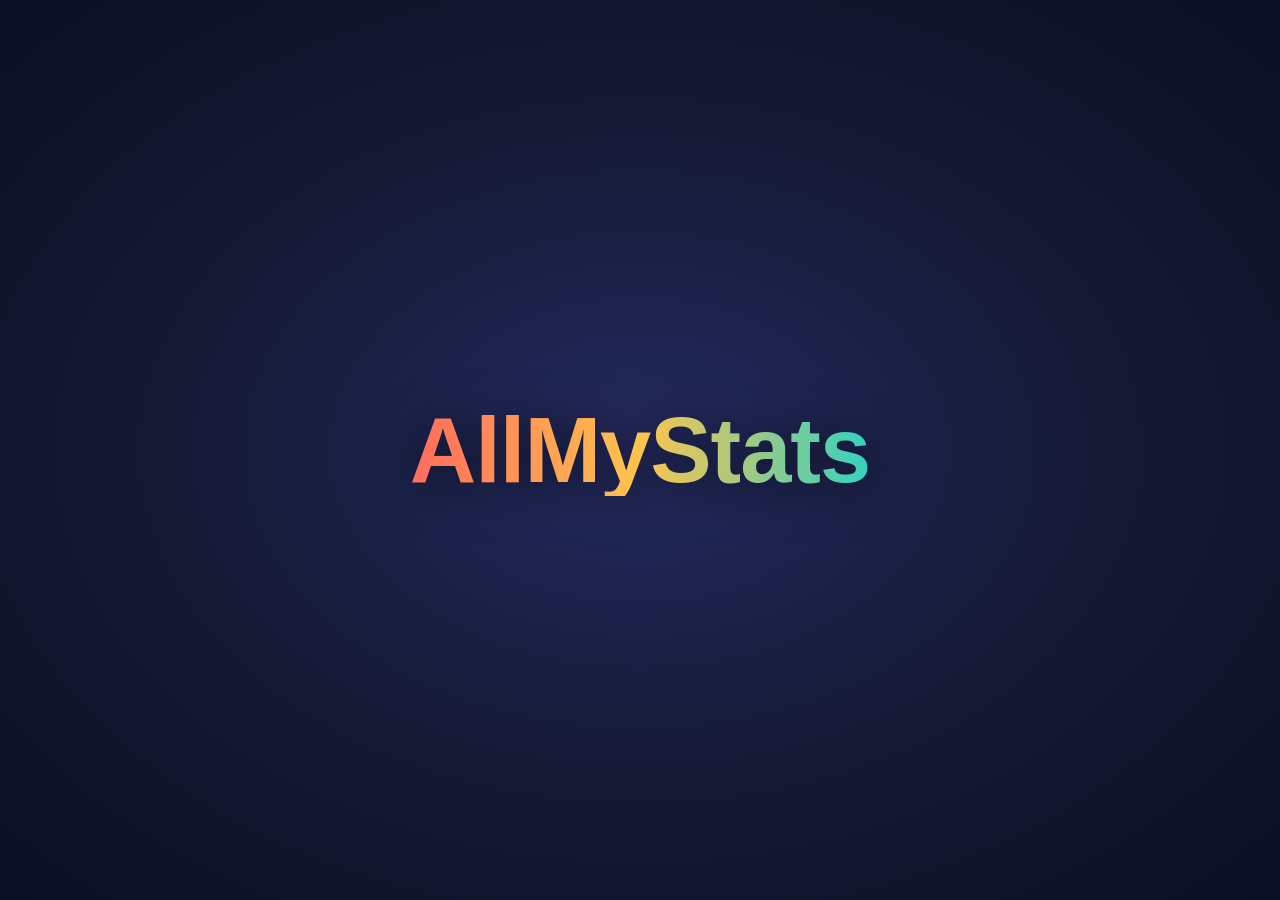
==== commit 50eb9131: "2.21.0 : nouvelle animation d'ouverture (le logo explose en objets des jeux) Co-Authored-By: Claude " ====
--- a/ios/src/allmystats/web/index.html
+++ b/ios/src/allmystats/web/index.html
@@ -69,6 +69,7 @@
 <script src="icones.js"></script>
 <script src="qr.js"></script>
 <script src="sons.js"></script>
+<script src="intro.js"></script>
 <script src="app.js"></script>
 </body>
 </html>
--- a/ios/src/allmystats/web/style.css
+++ b/ios/src/allmystats/web/style.css
@@ -823,3 +823,24 @@
 .liaison-form input { font: 600 18px/1 var(--f-texte); min-height: 48px; }
 .liaison-form #liaison-code { letter-spacing: 3px; text-transform: uppercase; }
 .liaison-form button { justify-content: center; min-height: 50px; margin-top: 8px; }
+
+/* ---------------------------------------------------------------- animation d'ouverture */
+.intro { position: fixed; inset: 0; z-index: 1000; overflow: hidden; cursor: pointer;
+  background: radial-gradient(70% 70% at 50% 50%, #232A5E 0%, #141832 55%, #0C0F24 100%); }
+.intro-lueur { position: absolute; left: 50%; top: 50%; width: 70vmin; height: 70vmin; margin: -35vmin 0 0 -35vmin;
+  border-radius: 50%; opacity: 0; pointer-events: none;
+  background: radial-gradient(circle, rgba(255, 196, 77, .55), rgba(255, 107, 94, .25) 40%, transparent 70%); }
+.intro-onde { position: absolute; left: 50%; top: 50%; width: 160vmax; height: 160vmax; border-radius: 50%;
+  border: 6px solid rgba(255, 255, 255, .8); box-shadow: 0 0 40px rgba(51, 209, 193, .6), inset 0 0 40px rgba(255, 196, 77, .5);
+  transform: translate(-50%, -50%) scale(0); opacity: 0; pointer-events: none; }
+.intro-logo { position: absolute; left: 50%; top: 50%; width: 150px; height: 150px; margin: -75px 0 0 -75px; opacity: 0;
+  filter: drop-shadow(0 10px 30px rgba(0, 0, 0, .6)); }
+.intro-logo svg.emoji { width: 100%; height: 100%; }
+.intro-objet { position: absolute; left: 50%; top: 50%; transform: translate(-50%, -50%) scale(.2); opacity: 0;
+  filter: drop-shadow(0 6px 12px rgba(0, 0, 0, .5)); will-change: transform, opacity; }
+.intro-objet svg.emoji { width: 100%; height: 100%; }
+.intro-etincelle { position: absolute; left: 50%; top: 50%; width: 7px; height: 7px; border-radius: 50%; opacity: 0; }
+.intro-nom { position: absolute; left: 50%; top: 50%; transform: translate(-50%, -50%); opacity: 0; white-space: nowrap;
+  font: 700 clamp(44px, 9vw, 92px)/1 var(--f-chiffres);
+  background: linear-gradient(90deg, var(--corail), var(--or) 50%, var(--turquoise)); -webkit-background-clip: text;
+  background-clip: text; color: transparent; filter: drop-shadow(0 6px 24px rgba(0, 0, 0, .6)); }
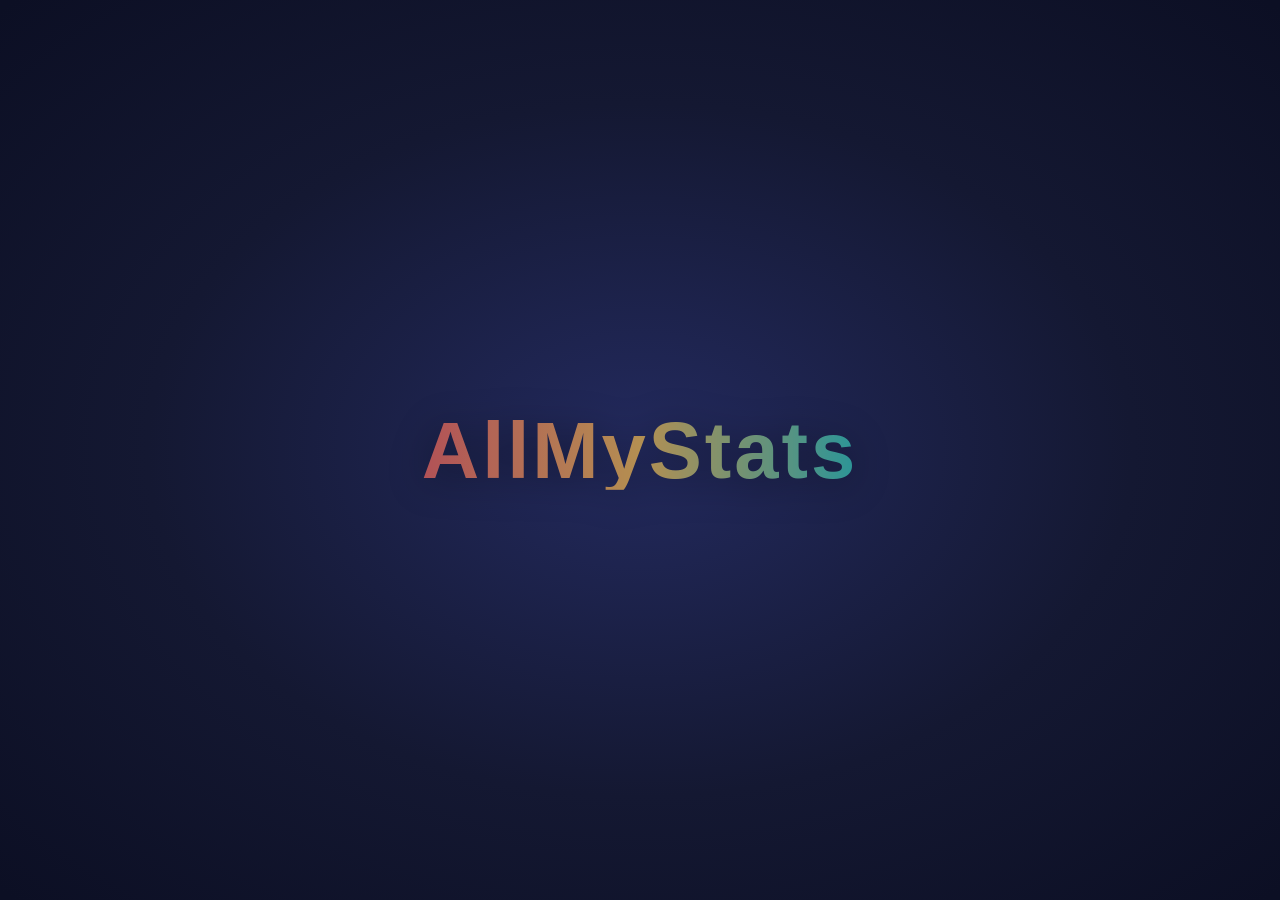
==== commit 9ed2caf2: "2.27.0 : vraie fenêtre Windows (pywebview + WebView2), fond animé, exe fabriqué par GitHub Co-Author" ====
--- a/ios/src/allmystats/web/index.html
+++ b/ios/src/allmystats/web/index.html
@@ -23,6 +23,10 @@
       <div class="marque-sous">tes jeux, tes stats</div>
     </div>
   </div>
+  <button class="cartouche cartouche-amis" id="btn-amis">
+    <span class="cartouche-emblem" id="ic-amis"></span>
+    <span class="cartouche-texte"><b>Amis</b><small id="amis-sous">Classement entre amis</small></span>
+  </button>
   <nav id="liste-jeux" aria-label="Jeux"></nav>
   <div class="pied-etagere">
     <button class="cartouche cartouche-reglages" id="btn-parametres">
@@ -34,6 +38,7 @@
 </aside>
 
 <main>
+  <div class="fond-anime" id="fond-anime" aria-hidden="true"><i class="f1"></i><i class="f2"></i><i class="f3"></i><i class="grille"></i></div>
   <div class="bandeau-maj" id="bandeau-maj" hidden></div>
   <div id="contenu"><div class="vide">Chargement…</div></div>
 </main>
--- a/ios/src/allmystats/web/style.css
+++ b/ios/src/allmystats/web/style.css
@@ -81,15 +81,46 @@
 .cartouche-texte small { color: var(--brume); font-size: 12px; display: flex; align-items: center; gap: 5px; }
 .cartouche-texte small svg.emoji { width: 12px; height: 12px; }
 .cartouche-reglages { border-top: 1px solid var(--trait); border-radius: 0 0 14px 14px; padding-top: 14px; }
+.cartouche-amis { --c: var(--or); flex-shrink: 0; margin-bottom: 10px; padding-bottom: 12px; border-bottom: 1px solid var(--trait); border-radius: 14px 14px 0 0; }
+.cartouche-amis.actif { border-radius: 14px; border-bottom-color: color-mix(in srgb, var(--c) 60%, transparent); }
 .cartouche-reglages .cartouche-emblem { background: transparent; }
 
 /* ---------------------------------------------------------------- zone principale */
 main {
-  flex: 1; overflow-y: auto; padding: 26px 34px 70px;
-  background-image: radial-gradient(rgba(154, 163, 199, .07) 1px, transparent 1px);
-  background-size: 22px 22px;
-}
-#contenu { max-width: 1240px; }
+  flex: 1; overflow-y: auto; padding: 26px 34px 70px; position: relative; isolation: isolate;
+}
+#contenu { max-width: 1240px; position: relative; z-index: 1; }
+.bandeau-maj { position: relative; z-index: 1; }
+
+/* ---------------------------------------------------------------- fond animé
+   Trois grandes lueurs qui dérivent lentement, teintées par la couleur du jeu affiché (transition douce
+   quand on change de jeu), et une grille de points qui glisse. Coupé si le système demande moins
+   d'animations, ou dans Paramètres. */
+@property --fond-teinte { syntax: "<color>"; inherits: true; initial-value: #FFC44D; }
+.fond-anime { position: fixed; inset: 0; z-index: 0; pointer-events: none; overflow: hidden;
+  --fond-teinte: var(--accent); transition: --fond-teinte 1.4s ease; }
+.fond-anime i { position: absolute; display: block; border-radius: 50%; will-change: transform; }
+.fond-anime .f1 { width: 62vmax; height: 62vmax; left: -12vmax; top: -22vmax; opacity: .28;
+  background: radial-gradient(circle, var(--fond-teinte) 0%, transparent 62%);
+  animation: fond-derive-1 38s ease-in-out infinite alternate; }
+.fond-anime .f2 { width: 54vmax; height: 54vmax; right: -16vmax; bottom: -24vmax; opacity: .16;
+  background: radial-gradient(circle, #33D1C1 0%, transparent 60%);
+  animation: fond-derive-2 46s ease-in-out infinite alternate; }
+.fond-anime .f3 { width: 40vmax; height: 40vmax; left: 38%; top: 30%; opacity: .12;
+  background: radial-gradient(circle, color-mix(in srgb, var(--fond-teinte) 50%, #A47BFF) 0%, transparent 62%);
+  animation: fond-derive-3 31s ease-in-out infinite alternate; }
+.fond-anime .grille { inset: -44px; border-radius: 0; opacity: 1;
+  background-image: radial-gradient(rgba(154, 163, 199, .075) 1px, transparent 1px); background-size: 22px 22px;
+  animation: fond-grille 18s linear infinite; }
+@keyframes fond-derive-1 { from { transform: translate(0, 0) scale(1); } 50% { transform: translate(14vw, 10vh) scale(1.12); }
+  to { transform: translate(4vw, 22vh) scale(.94); } }
+@keyframes fond-derive-2 { from { transform: translate(0, 0) scale(1); } 50% { transform: translate(-16vw, -8vh) scale(.9); }
+  to { transform: translate(-6vw, -20vh) scale(1.1); } }
+@keyframes fond-derive-3 { from { transform: translate(0, 0) scale(.9); } 50% { transform: translate(-20vw, 12vh) scale(1.15); }
+  to { transform: translate(12vw, -14vh) scale(1); } }
+@keyframes fond-grille { to { transform: translate(22px, 22px); } }
+.fond-fixe .fond-anime i { animation: none !important; }
+@media (prefers-reduced-motion: reduce) { .fond-anime i { animation: none !important; } }
 .vide { color: var(--brume); padding: 70px 20px; text-align: center; display: flex; flex-direction: column; align-items: center; gap: 12px; }
 .vide svg.emoji { width: 56px; height: 56px; }
 
@@ -112,6 +143,17 @@
 .filigrane { position: absolute; right: -40px; top: -50px; opacity: .13; transform: rotate(10deg); pointer-events: none; }
 .filigrane svg.emoji { width: 300px; height: 300px; }
 .cj-emblem svg.emoji { width: 84px; height: 84px; filter: drop-shadow(0 6px 16px rgba(0, 0, 0, .45)); }
+.cj-emblem { position: relative; z-index: 1; }
+.cj-emblem.a-photo .cj-photo { display: block; width: 96px; height: 96px; border-radius: 26px; object-fit: cover;
+  border: 3px solid color-mix(in srgb, var(--accent) 70%, #fff); background: var(--encre-2);
+  box-shadow: 0 8px 22px rgba(0, 0, 0, .45); }
+.cj-mini { position: absolute; right: -10px; bottom: -8px; width: 38px; height: 38px; display: grid; place-items: center;
+  border-radius: 12px; background: var(--encre); border: 2px solid color-mix(in srgb, var(--accent) 60%, var(--trait)); }
+.cj-emblem .cj-mini svg.emoji { width: 26px; height: 26px; filter: none; }
+.cj-banniere { position: absolute; inset: 0; background: var(--banniere) center / cover no-repeat; opacity: .5;
+  -webkit-mask-image: linear-gradient(90deg, transparent 15%, #000 75%); mask-image: linear-gradient(90deg, transparent 15%, #000 75%); }
+.carte-joueur.avec-banniere .filigrane { display: none; }
+.carte-joueur.avec-banniere .cj-vedette .chiffre { text-shadow: 0 4px 0 color-mix(in srgb, var(--accent) 45%, #000), 0 2px 18px rgba(0, 0, 0, .7); }
 .cj-identite { min-width: 0; z-index: 1; }
 .cj-jeu { color: color-mix(in srgb, var(--accent) 70%, var(--craie)); font-weight: 600; font-size: 14px; }
 .cj-pseudo { font: 700 38px/1.05 var(--f-chiffres); margin: 2px 0 6px; overflow-wrap: anywhere; }
@@ -707,11 +749,267 @@
 .bt-source { color: var(--brume); font-size: 13px; margin: 22px 0 6px; }
 .bt-source a { color: var(--craie); }
 
+/* ----- compléter une équipe */
+.bt-bouton-equipe { display: flex; align-items: center; gap: 12px; padding: 10px 18px 10px 12px; border-radius: 16px; cursor: pointer;
+  text-align: left; color: var(--craie); border: 1.5px solid color-mix(in srgb, var(--or) 55%, var(--trait));
+  background: linear-gradient(110deg, color-mix(in srgb, var(--or) 18%, var(--encre)), var(--encre)); }
+.bt-bouton-equipe svg.emoji { width: 34px; height: 34px; }
+.bt-bouton-equipe span { display: flex; flex-direction: column; gap: 2px; }
+.bt-bouton-equipe b { font: 700 16px/1.1 var(--f-chiffres); }
+.bt-bouton-equipe small { color: var(--brume); font-size: 12.5px; }
+.bt-bouton-equipe:hover { border-color: var(--or); }
+
+.bt-eq-page { max-width: 1500px; }
+@media (min-width: 1900px) { .bt-eq-page { max-width: 1900px; } }
+.bt-eq-entete h2 { margin: 4px 0 6px; font: 700 40px/1 var(--f-chiffres); letter-spacing: -.5px; }
+.bt-eq-entete p { margin: 0 0 20px; color: #c8cdea; max-width: 70ch; line-height: 1.45; }
+.bt-eq-slots { scroll-margin-top: 16px; display: grid; grid-template-columns: repeat(4, minmax(0, 210px)); gap: 16px; margin-bottom: 22px; }
+.bt-slot { position: relative; display: flex; flex-direction: column; padding: 0; overflow: hidden; color: var(--craie);
+  border-radius: 22px; border: 2px solid var(--el, var(--trait)); background: var(--encre); text-align: center; font: inherit; }
+.bt-slot .bt-nom { font-size: 15px; padding: 10px 8px 11px; }
+.bt-slot.r5 .bt-visuel { background: linear-gradient(165deg, #d9a050, #6b4220 70%); }
+.bt-slot.choisi { box-shadow: 0 0 0 4px color-mix(in srgb, var(--el) 22%, transparent); }
+.bt-slot.propose { cursor: pointer; border-style: dashed; border-color: var(--or); }
+.bt-slot.propose .bt-visuel img { opacity: .82; }
+.bt-slot.propose:hover .bt-visuel img { opacity: 1; }
+.bt-slot-tag { position: absolute; left: 50%; bottom: 8px; transform: translateX(-50%); display: inline-flex; align-items: center; gap: 4px;
+  padding: 3px 10px; border-radius: 999px; font: 700 12px/1.2 var(--f-texte); font-style: normal; color: #12152B; background: var(--or); white-space: nowrap; }
+.bt-slot-tag svg.emoji { width: 14px; height: 14px; }
+.bt-slot-retirer { position: absolute; top: 8px; right: 8px; width: 30px; height: 30px; padding: 0; border-radius: 50%;
+  display: grid; place-items: center; font-size: 20px; line-height: 1; color: var(--craie);
+  background: rgba(12, 14, 32, .75); border: 1px solid rgba(255, 255, 255, .15); cursor: pointer; }
+.bt-slot-retirer:hover { background: var(--corail); color: #12152B; }
+.bt-slot.vide { aspect-ratio: 1 / 1.16; align-items: center; justify-content: center; gap: 10px; padding: 14px;
+  border: 2px dashed var(--trait); color: var(--brume); font-size: 13.5px; }
+.bt-slot.vide b { font: 300 48px/1 var(--f-chiffres); color: var(--trait); }
+.bt-slot.vide .rond { width: 34px; height: 34px; border-radius: 50%; border: 4px solid var(--trait); border-top-color: var(--or);
+  animation: tourne .9s linear infinite; }
+
+.bt-eq-note { display: flex; align-items: center; gap: 10px; color: #c8cdea; margin: 0 0 14px; }
+.bt-eq-note svg.emoji { width: 22px; height: 22px; flex-shrink: 0; }
+.bt-eq-sugg { margin-bottom: 18px; }
+.bt-eq-sugg ol { list-style: none; margin: 0; padding: 0; display: grid; grid-template-columns: repeat(auto-fill, minmax(420px, 1fr)); gap: 10px; }
+.bt-eq-sugg li { display: flex; align-items: center; gap: 14px; padding: 10px 12px; border-radius: 16px; background: var(--encre-2); min-width: 0; }
+.bt-eq-sugg li:first-child { border: 1.5px solid color-mix(in srgb, var(--or) 50%, transparent); }
+.bt-eq-sugg .bt-vig { width: 56px; height: 56px; border-radius: 14px; border-bottom: 3px solid var(--el); background: linear-gradient(165deg, #3a4383, #262c5c); }
+.bt-eq-sugg-texte { flex: 1; min-width: 0; display: flex; flex-direction: column; gap: 6px; }
+.bt-eq-sugg-texte b { display: flex; align-items: center; gap: 6px; font: 700 16px/1.1 var(--f-chiffres); }
+.bt-eq-sugg-texte b svg.emoji { width: 18px; height: 18px; }
+.bt-eq-sugg-texte small { color: var(--brume); font-size: 12.5px; overflow: hidden; text-overflow: ellipsis; white-space: nowrap; }
+.bt-eq-jauge { display: block; height: 7px; border-radius: 99px; background: rgba(255, 255, 255, .07); overflow: hidden; }
+.bt-eq-jauge i { display: block; height: 100%; border-radius: 99px; background: linear-gradient(90deg, var(--el), var(--or)); }
+.bt-eq-actions { display: flex; flex-direction: column; gap: 4px; flex-shrink: 0; }
+.bt-eq-actions button { padding: 6px 12px; font-size: 13.5px; }
+.bt-eq-connues .bt-equipe.complete { border-color: color-mix(in srgb, var(--or) 55%, var(--trait)); }
+button.bt-membre { padding: 0; border: 0; background: none; color: var(--craie); font: inherit; cursor: pointer; }
+button.bt-membre:hover .bt-vig { outline: 2px solid var(--el); }
+.bt-membre.choisi .bt-vig { box-shadow: 0 0 0 3px var(--or); }
+
+.bt-eq-choix { margin-top: 28px; padding-top: 22px; border-top: 1px solid var(--trait); }
+.bt-eq-choix h3 { display: flex; align-items: center; gap: 9px; margin: 0 0 14px; font: 700 20px/1.2 var(--f-chiffres); }
+.bt-eq-choix h3 svg.emoji { width: 22px; height: 22px; }
+.bt-eq-choix h3 small { color: var(--brume); font: 400 13.5px var(--f-texte); }
+.bt-eq-elements { margin: 12px 0 16px; }
+.bt-grille-mini { grid-template-columns: repeat(auto-fill, minmax(112px, 1fr)); gap: 10px; }
+.bt-grille-mini .bt-nom { font-size: 12.5px; padding: 6px 5px 7px; }
+.bt-perso.choisi { border-color: var(--or); box-shadow: 0 0 0 3px color-mix(in srgb, var(--or) 35%, transparent); }
+.bt-coche { position: absolute; top: 6px; right: 6px; width: 26px; height: 26px; display: grid; place-items: center;
+  border-radius: 50%; background: rgba(12, 14, 32, .75); }
+.bt-coche svg.emoji { width: 20px; height: 20px; }
+
+.bt-eq-prendre { grid-column: 1 / -1; justify-self: start; display: flex; align-items: center; gap: 12px; cursor: pointer; text-align: left;
+  padding: 10px 20px 10px 12px; border-radius: 16px; border: 0; color: #12152B; background: var(--or); }
+.bt-eq-prendre svg.emoji { width: 28px; height: 28px; }
+.bt-eq-prendre span { display: flex; flex-direction: column; }
+.bt-eq-prendre b { font: 700 16px/1.15 var(--f-chiffres); }
+.bt-eq-prendre small { font-size: 12.5px; opacity: .8; }
+
+.bt-eq-resume { margin-bottom: 18px; }
+.bt-eq-reso { list-style: none; margin: 0 0 12px; padding: 0; display: flex; flex-wrap: wrap; gap: 10px; }
+.bt-eq-reso li { display: flex; align-items: center; gap: 10px; padding: 10px 14px; border-radius: 14px; background: var(--encre-2);
+  border-left: 4px solid var(--el); max-width: 520px; }
+.bt-eq-reso svg.emoji { width: 22px; height: 22px; flex-shrink: 0; }
+.bt-eq-reso b { font: 700 15px/1.1 var(--f-chiffres); white-space: nowrap; }
+.bt-eq-reso span { color: #c8cdea; font-size: 13.5px; line-height: 1.3; }
+.bt-eq-notes { list-style: none; margin: 0; padding: 0; display: flex; flex-direction: column; gap: 6px; }
+.bt-eq-notes li, .bt-eq-ok, .bt-eq-adapte { display: flex; align-items: flex-start; gap: 9px; font-size: 14px; line-height: 1.4; color: #dfe3f7; margin: 0; }
+.bt-eq-notes svg.emoji, .bt-eq-ok svg.emoji, .bt-eq-adapte svg.emoji { width: 20px; height: 20px; flex-shrink: 0; }
+
+.bt-eq-cartes { display: grid; grid-template-columns: repeat(2, minmax(0, 1fr)); gap: 16px; }
+@media (min-width: 1900px) { .bt-eq-page .bt-eq-cartes { grid-template-columns: repeat(4, minmax(0, 1fr)); } }
+.bt-eq-carte { display: flex; flex-direction: column; gap: 14px; padding: 16px 18px 18px; border-radius: 22px; background: var(--encre);
+  border: 1.5px solid var(--trait); border-top: 4px solid var(--el); min-width: 0; }
+.bt-eq-carte header { display: flex; align-items: center; gap: 12px; }
+.bt-eq-carte header .bt-vig { width: 58px; height: 58px; border-radius: 16px; background: linear-gradient(165deg, #3a4383, #262c5c); }
+.bt-eq-carte header div { flex: 1; min-width: 0; }
+.bt-eq-carte h4 { display: flex; align-items: center; gap: 7px; margin: 0; font: 700 21px/1.1 var(--f-chiffres); }
+.bt-eq-carte h4 svg.emoji { width: 20px; height: 20px; }
+.bt-eq-carte header small { color: var(--el); font-weight: 600; font-size: 13px; }
+.bt-eq-carte header button { flex-shrink: 0; font-size: 13px; padding: 6px 10px; }
+.bt-eq-adapte { padding: 10px 12px; border-radius: 12px; background: rgba(255, 196, 77, .1); border: 1px solid rgba(255, 196, 77, .35); font-size: 13.5px; }
+.bt-eq-carte section { display: flex; flex-direction: column; gap: 7px; }
+.bt-eq-carte h5 { display: flex; align-items: center; gap: 7px; margin: 0; color: var(--brume); font: 600 13px/1.2 var(--f-texte); }
+.bt-eq-carte h5 svg.emoji { width: 16px; height: 16px; }
+.bt-eq-top { display: flex; align-items: center; gap: 12px; padding: 8px 10px; border-radius: 14px; background: var(--encre-2);
+  border: 1.5px solid color-mix(in srgb, var(--or) 40%, transparent); flex-wrap: wrap; }
+.bt-eq-top > b { font: 700 16px/1.2 var(--f-chiffres); flex: 1; min-width: 0; }
+.bt-eq-top .bt-vig { background: linear-gradient(165deg, #d9a050, #6b4220); }
+.bt-eq-art .bt-sets { flex: 1; min-width: 0; }
+.bt-eq-tag { font: 700 11.5px/1 var(--f-texte); font-style: normal; color: #12152B; background: var(--or); padding: 4px 9px; border-radius: 999px; }
+.bt-eq-alt { margin: 0; font-size: 13.5px; color: #c8cdea; line-height: 1.45; }
+.bt-eq-alt span { color: var(--brume); margin-right: 6px; }
+.bt-eq-alt span::after { content: " :"; }
+.bt-eq-stats { display: grid; grid-template-columns: auto 1fr; gap: 6px 12px; margin: 0; }
+.bt-eq-stats dt { color: var(--brume); font-size: 13.5px; }
+.bt-eq-stats dd { margin: 0; display: flex; flex-wrap: wrap; align-items: baseline; gap: 2px 8px; }
+.bt-eq-stats dd b { font-weight: 600; font-size: 14.5px; }
+.bt-eq-stats dd small { color: var(--brume); font-size: 12.5px; }
+.bt-eq-carte .bt-rang li { font-size: 13.5px; }
+.bt-eq-roles { margin: 0; color: var(--brume); font-size: 12.5px; }
+
+.bt-eq-voir { position: fixed; z-index: 30; left: 50%; bottom: 22px; transform: translateX(-50%); display: flex; align-items: center; gap: 12px;
+  max-width: min(560px, calc(100vw - 32px)); padding: 10px 18px 10px 12px; border-radius: 999px; cursor: pointer; text-align: left;
+  color: #12152B; background: var(--or); border: 0; box-shadow: 0 10px 30px rgba(0, 0, 0, .45); }
+.bt-eq-voir[hidden] { display: none; }
+.bt-eq-voir svg.emoji { width: 30px; height: 30px; flex-shrink: 0; }
+.bt-eq-voir span { display: flex; flex-direction: column; min-width: 0; }
+.bt-eq-voir b { font: 700 15px/1.15 var(--f-chiffres); overflow: hidden; text-overflow: ellipsis; white-space: nowrap; }
+.bt-eq-voir small { font-size: 12.5px; opacity: .8; }
+.bt-eq-voir i { font-style: normal; font-weight: 700; font-size: 20px; margin-left: 4px; }
+
+@media (max-width: 760px) {
+  .bt-entete { flex-wrap: wrap; }
+  .bt-bouton-equipe { width: 100%; }
+  .bt-eq-entete h2 { font-size: 30px; }
+  .bt-eq-slots { grid-template-columns: repeat(2, 1fr); gap: 10px; }
+  .bt-eq-sugg ol, .bt-eq-cartes { grid-template-columns: 1fr; }
+  .bt-eq-reso li { max-width: none; }
+  .bt-eq-slots { scroll-margin-top: 80px; }
+  .bt-eq-sugg li { flex-wrap: wrap; gap: 10px 12px; }
+  .bt-eq-sugg-texte { flex: 1 1 calc(100% - 80px); }
+  .bt-eq-sugg-texte small { white-space: normal; }
+  .bt-eq-actions { flex: 1 1 100%; flex-direction: row; }
+  .bt-eq-actions button { flex: 1; }
+  .bt-grille-mini { grid-template-columns: repeat(auto-fill, minmax(84px, 1fr)); }
+}
+
 @media (max-width: 1100px) {
   .bt-armes, .bt-artefacts, .bt-stats, .bt-priorites { grid-column: 1 / -1; }
   .bt-hero h2 { font-size: 48px; }
 }
 @media (prefers-reduced-motion: reduce) { .bt-perso { transition: none; } .bt-perso:hover { transform: none; } }
+
+/* ---------------------------------------------------------------- amis */
+.am-page { max-width: 1500px; margin: 0 auto; }
+.am-entete { display: grid; grid-template-columns: 1fr auto; align-items: end; gap: 4px 16px; margin-bottom: 20px; }
+.am-entete h2 { margin: 0; font: 700 44px/1 var(--f-chiffres); letter-spacing: -.5px; }
+.am-entete p { grid-column: 1; margin: 0; color: #c8cdea; }
+.am-entete button { grid-column: 2; grid-row: 1 / span 2; display: inline-flex; align-items: center; gap: 7px; }
+.am-entete button svg.emoji { width: 18px; height: 18px; }
+.am-haut { display: grid; grid-template-columns: minmax(0, 1.1fr) minmax(0, 1fr); gap: 16px; margin-bottom: 28px; align-items: start; }
+.am-haut h3, .am-classement > h3 { display: flex; align-items: center; gap: 9px; margin: 0 0 14px; font: 700 19px/1.2 var(--f-chiffres); }
+.am-haut h3 svg.emoji, .am-classement > h3 svg.emoji { width: 24px; height: 24px; }
+.am-intro { margin: 0 0 14px; color: #c8cdea; line-height: 1.45; }
+.am-pastille { width: 40px; height: 40px; flex-shrink: 0; display: grid; place-items: center; border-radius: 50%;
+  font: 700 18px/1 var(--f-chiffres); color: #12152B; background: var(--c); }
+.am-pastille.photo { overflow: hidden; background: var(--encre-2); box-shadow: 0 0 0 2px var(--c); }
+.am-pastille img { width: 100%; height: 100%; object-fit: cover; display: block; }
+.am-photo-choix { display: flex; flex-wrap: wrap; align-items: center; gap: 8px; }
+.am-photo-choix #am-apercu .am-pastille { width: 52px; height: 52px; font-size: 22px; }
+.am-fichier { display: inline-flex; align-items: center; cursor: pointer; padding: 9px 14px; border-radius: var(--r-petit); font-weight: 600; font-size: 14px;
+  color: var(--craie); background: rgba(20, 24, 50, .55); border: 1.5px solid var(--trait); }
+.am-fichier:hover, .am-fichier:focus-visible { border-color: var(--brume); }
+.am-photo-jeu { display: inline-flex; align-items: center; gap: 7px; }
+.am-photo-jeu img { width: 26px; height: 26px; border-radius: 8px; object-fit: cover; }
+.am-moi-tete { display: flex; align-items: center; gap: 14px; margin-bottom: 16px; }
+.am-moi-tete .am-pastille { width: 58px; height: 58px; font-size: 26px; }
+.am-moi-tete b { display: block; font: 700 26px/1.1 var(--f-chiffres); }
+.am-moi-tete small { color: var(--brume); font-size: 13px; }
+.am-code { display: flex; align-items: center; flex-wrap: wrap; gap: 6px 14px; padding: 14px 16px; border-radius: 16px;
+  background: var(--encre-2); border: 1.5px dashed color-mix(in srgb, var(--or) 60%, transparent); }
+.am-code span { width: 100%; color: var(--brume); font-size: 12.5px; }
+.am-code b { flex: 1; min-width: 0; font: 700 21px/1.2 var(--f-chiffres); letter-spacing: .5px; color: var(--or); overflow-wrap: anywhere; user-select: all; }
+.am-note { margin: 10px 0 14px; color: var(--brume); font-size: 13px; }
+.am-boutons { display: flex; flex-wrap: wrap; gap: 8px; }
+.am-form { display: flex; flex-direction: column; gap: 14px; }
+.am-champ { display: flex; flex-direction: column; gap: 7px; }
+.am-champ > span { color: var(--brume); font-size: 13px; }
+.am-champ input { padding: 12px 14px; font-size: 16px; border-radius: 12px; }
+.am-couleurs { display: flex; flex-wrap: wrap; gap: 8px; }
+.am-couleurs button { width: 34px; height: 34px; padding: 0; border-radius: 50%; background: var(--c); border: 3px solid transparent; cursor: pointer; }
+.am-couleurs button[aria-checked="true"] { border-color: var(--craie); box-shadow: 0 0 0 2px var(--c); }
+.am-jeux summary { cursor: pointer; color: #c8cdea; font-size: 14px; }
+.am-jeux > div { display: grid; grid-template-columns: repeat(auto-fill, minmax(190px, 1fr)); gap: 2px 12px; margin-top: 10px; }
+.am-jeux .interrupteur span { display: inline-flex; align-items: center; gap: 7px; }
+.am-jeux .interrupteur svg.emoji { width: 20px; height: 20px; }
+.am-prive { display: flex; gap: 9px; margin: 0; font-size: 13px; line-height: 1.4; color: #c8cdea; padding: 10px 12px; border-radius: 12px; background: var(--encre-2); }
+.am-prive svg.emoji { width: 18px; height: 18px; flex-shrink: 0; }
+.am-ajout-ligne { display: flex; gap: 8px; margin-bottom: 14px; }
+.am-ajout-ligne input { flex: 1; min-width: 0; padding: 12px 14px; font-size: 16px; border-radius: 12px; }
+.am-liste { list-style: none; margin: 0; padding: 0; display: flex; flex-direction: column; gap: 6px; }
+.am-liste li { display: flex; align-items: center; gap: 12px; padding: 8px 10px; border-radius: 14px; background: var(--encre-2); }
+.am-liste li > div { flex: 1; min-width: 0; display: flex; flex-direction: column; }
+.am-liste b { font-weight: 600; }
+.am-liste small { color: var(--brume); font-size: 12.5px; }
+.am-liste li.souci small { color: var(--corail); }
+.am-liste li.souci .am-pastille { filter: grayscale(1); opacity: .6; }
+.am-retirer { width: 32px; height: 32px; padding: 0; border-radius: 50%; display: grid; place-items: center; font-size: 20px; line-height: 1;
+  color: var(--brume); background: none; border: 1px solid var(--trait); cursor: pointer; }
+.am-retirer:hover { color: #12152B; background: var(--corail); border-color: var(--corail); }
+.am-vide { margin: 0; }
+.am-demandes { margin-bottom: 16px; border-color: color-mix(in srgb, var(--or) 60%, var(--trait));
+  background: linear-gradient(100deg, color-mix(in srgb, var(--or) 14%, var(--encre)), var(--encre) 60%); }
+.am-demandes .am-liste li { gap: 10px; }
+.am-demandes .am-note { margin: 10px 0 0; }
+.am-nb { display: inline-grid; place-items: center; min-width: 24px; height: 24px; padding: 0 7px; border-radius: 99px;
+  background: var(--or); color: #12152B; font: 700 13px/1 var(--f-chiffres); }
+.am-envoyees { margin-bottom: 14px; }
+.am-envoyees b { font: 600 13.5px/1.2 var(--f-chiffres); letter-spacing: .3px; color: #c8cdea; overflow-wrap: anywhere; }
+.am-sablier { color: var(--craie); font-size: 16px; }
+.am-sous-titre { margin: 4px 0 8px; color: var(--brume); font: 600 13px/1.2 var(--f-texte); }
+.cartouche-amis.a-demandes small { color: var(--or); font-weight: 700; }
+.cartouche-amis.a-demandes .cartouche-emblem { box-shadow: 0 0 0 2px var(--or); }
+.rouge { color: var(--corail); }
+
+.am-jeux-choix { margin-bottom: 16px; }
+.am-jeux-choix .puce svg.emoji { width: 18px; height: 18px; }
+.am-champion { display: flex; align-items: center; gap: 14px; padding: 14px 18px; margin-bottom: 16px; border-radius: 18px;
+  background: linear-gradient(100deg, color-mix(in srgb, var(--c) 28%, var(--encre)), var(--encre) 70%);
+  border: 1.5px solid color-mix(in srgb, var(--c) 55%, var(--trait)); }
+.am-champion svg.emoji { width: 40px; height: 40px; flex-shrink: 0; }
+.am-champion div { display: flex; flex-direction: column; gap: 2px; }
+.am-champion b { font: 700 22px/1.1 var(--f-chiffres); }
+.am-champion span { color: #c8cdea; font-size: 14px; }
+.am-stats { display: grid; grid-template-columns: repeat(auto-fill, minmax(330px, 1fr)); gap: 14px; }
+.am-stat { padding: 16px 18px; border-radius: 20px; background: var(--encre); border: 1.5px solid var(--trait); min-width: 0; }
+.am-stat h4 { display: flex; align-items: center; gap: 8px; margin: 0 0 12px; font: 700 17px/1.2 var(--f-chiffres); }
+.am-stat h4 svg.emoji { width: 22px; height: 22px; flex-shrink: 0; }
+.am-stat h4 small { margin-left: auto; color: var(--brume); font: 400 12px var(--f-texte); white-space: nowrap; }
+.am-stat ol { list-style: none; margin: 0; padding: 0; display: flex; flex-direction: column; gap: 8px; }
+.am-stat li { display: grid; grid-template-columns: 26px 32px minmax(0, 1fr) auto; align-items: center; gap: 4px 10px; }
+.am-stat li .am-pastille { width: 32px; height: 32px; font-size: 14px; }
+.am-rang { width: 26px; height: 26px; display: grid; place-items: center; border-radius: 50%; font: 700 13px/1 var(--f-chiffres);
+  background: var(--encre-2); color: var(--brume); }
+.am-stat li.r1 .am-rang { background: #FFC44D; color: #3A2A05; }
+.am-stat li.r2 .am-rang { background: #C9D2E8; color: #1d2340; }
+.am-stat li.r3 .am-rang { background: #D98B4E; color: #2c1606; }
+.am-nom { overflow: hidden; text-overflow: ellipsis; white-space: nowrap; font-size: 14.5px; }
+.am-stat li.moi .am-nom { font-weight: 700; color: var(--or); }
+.am-stat li > b { font: 700 16px/1 var(--f-chiffres); white-space: nowrap; }
+.am-stat li.r1 > b { color: var(--or); }
+.am-barre { grid-column: 3 / -1; height: 5px; border-radius: 99px; background: rgba(255, 255, 255, .06); overflow: hidden; }
+.am-barre i { display: block; height: 100%; border-radius: 99px; background: var(--c); }
+.am-vide-classement { gap: 12px; }
+
+@media (max-width: 1000px) { .am-haut { grid-template-columns: 1fr; } }
+@media (max-width: 760px) {
+  .cj-emblem.a-photo .cj-photo { width: 68px; height: 68px; border-radius: 20px; }
+  .cj-mini { width: 30px; height: 30px; right: -8px; bottom: -6px; }
+  .cj-emblem .cj-mini svg.emoji { width: 20px; height: 20px; }
+  .am-entete h2 { font-size: 32px; }
+  .am-stats { grid-template-columns: 1fr; }
+  .am-code b { font-size: 17px; }
+}
 
 /* ---------------------------------------------------------------- sons */
 .volume-sons { display: flex; align-items: center; gap: 10px; margin: 4px 0 6px; max-width: 320px; }
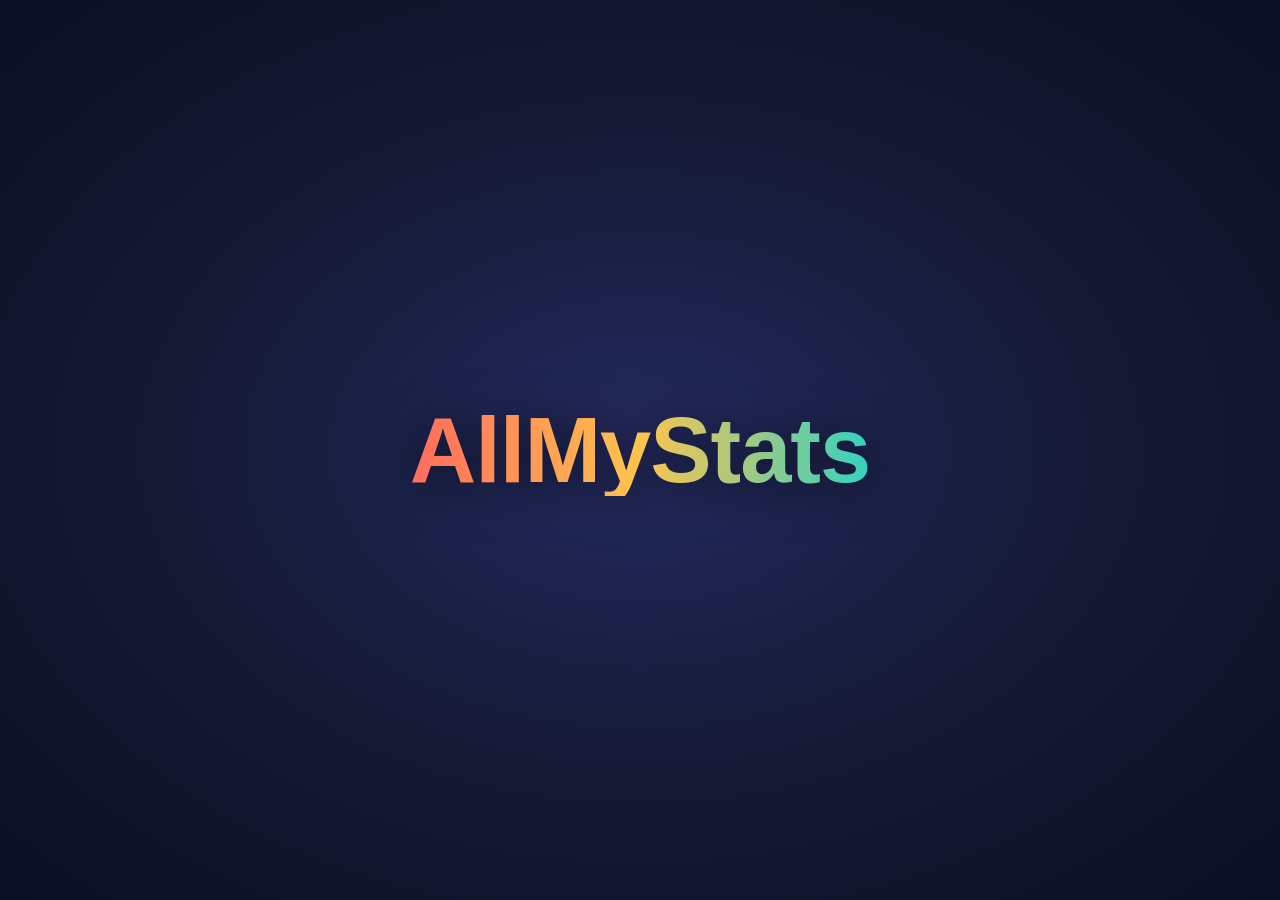
==== commit 5b530266: "2.33.0 : un style par jeu Co-Authored-By: Claude Opus 5.5 <noreply@anthropic.com> Claude-Session: ht" ====
--- a/ios/src/allmystats/web/index.html
+++ b/ios/src/allmystats/web/index.html
@@ -7,6 +7,7 @@
 <title>AllMyStats</title>
 <link rel="icon" href="icone.png">
 <link rel="stylesheet" href="style.css">
+<link rel="stylesheet" href="themes.css">
 </head>
 <body>
 <header class="barre-mobile">
--- a/ios/src/allmystats/web/style.css
+++ b/ios/src/allmystats/web/style.css
@@ -1142,3 +1142,110 @@
   font: 700 clamp(44px, 9vw, 92px)/1 var(--f-chiffres);
   background: linear-gradient(90deg, var(--corail), var(--or) 50%, var(--turquoise)); -webkit-background-clip: text;
   background-clip: text; color: transparent; filter: drop-shadow(0 6px 24px rgba(0, 0, 0, .6)); }
+
+/* ---------------------------------------------------------------- carte dans sa fenêtre AllMyStats */
+.carte-native { max-width: 640px; margin: 40px auto; display: flex; flex-direction: column; align-items: center; gap: 12px; text-align: center; }
+.carte-native > svg.emoji { width: 72px; height: 72px; }
+.carte-native h3 { margin: 0; font: 700 26px/1.1 var(--f-chiffres); }
+.carte-native p { margin: 0; color: #c8cdea; }
+.carte-native ul { list-style: none; margin: 8px 0 6px; padding: 0; display: flex; flex-direction: column; gap: 10px; text-align: left; }
+.carte-native li { display: flex; gap: 10px; align-items: flex-start; padding: 10px 14px; border-radius: 14px; background: var(--encre-2);
+  font-size: 14px; line-height: 1.4; }
+.carte-native li svg.emoji { width: 20px; height: 20px; flex-shrink: 0; }
+
+/* ---------------------------------------------------------------- connexion quotidienne (Genshin)
+   Style « Mondstadt » : parchemin vieilli, cadre doré à volutes de vent, bannière bleue, sceaux de cire,
+   touches de vert Anémo. Titres en Cinzel (police libre, licence OFL, web/polices). */
+@font-face { font-family: "Cinzel AMS"; src: url("polices/Cinzel.ttf") format("truetype"); font-weight: 400 900; font-display: swap; }
+.cq-page { --cq-or: #B8893A; --cq-or-clair: #E2C27A; --cq-encre: #4A3420; --cq-anemo: #3FB8A0; --cq-bleu: #2F4E86;
+  --cq-titre: "Cinzel AMS", "Palatino Linotype", "Book Antiqua", Georgia, serif;
+  --cq-texte: "Palatino Linotype", "Book Antiqua", Palatino, Georgia, serif; max-width: 1240px; }
+.cq-entete { display: flex; align-items: center; gap: 16px; flex-wrap: wrap; margin-bottom: 18px; }
+.cq-ico svg.emoji { width: 58px; height: 58px; }
+.cq-entete > div:first-of-type { flex: 1; min-width: 240px; }
+.cq-entete h2 { margin: 0; font: 700 34px/1.1 var(--cq-titre); letter-spacing: 1px; color: var(--cq-or-clair);
+  text-shadow: 0 2px 0 #5A3E14, 0 0 18px rgba(226, 194, 122, .25); }
+.cq-entete p { margin: 4px 0 0; color: #c8cdea; font-family: var(--cq-texte); font-style: italic; }
+.cq-vues .puce { font-family: var(--cq-titre); font-weight: 700; letter-spacing: .5px; }
+.cq-vues .puce.actif { background: linear-gradient(180deg, #E2C27A, #B8893A); color: #2A1A08; border-color: #E2C27A; }
+
+.cq-carte { position: relative; padding: 70px 44px 30px; border-radius: 6px; color: var(--cq-encre); font-family: var(--cq-texte);
+  background:
+    url("data:image/svg+xml;utf8,<svg xmlns='http://www.w3.org/2000/svg' width='220' height='220'><filter id='n'><feTurbulence type='fractalNoise' baseFrequency='.9' numOctaves='3' stitchTiles='stitch'/><feColorMatrix values='0 0 0 0 .35  0 0 0 0 .24  0 0 0 0 .1  0 0 0 .09 0'/></filter><rect width='100%' height='100%' filter='url(%23n)'/></svg>"),
+    radial-gradient(120% 90% at 50% 40%, #F7ECCF 0%, #EEDDB2 55%, #D9BF8A 100%);
+  border: 3px solid #7A5A26;
+  box-shadow: inset 0 0 0 6px #F2E3BC, inset 0 0 0 8px var(--cq-or), inset 0 0 60px rgba(122, 82, 30, .35), 0 18px 46px rgba(0, 0, 0, .45); }
+.cq-angle { position: absolute; width: 74px; height: 74px; pointer-events: none; }
+.cq-angle svg { width: 100%; height: 100%; display: block; }
+.cq-angle.hg { top: 10px; left: 10px; }
+.cq-angle.hd { top: 10px; right: 10px; transform: scaleX(-1); }
+.cq-angle.bg { bottom: 10px; left: 10px; transform: scaleY(-1); }
+.cq-angle.bd { bottom: 10px; right: 10px; transform: scale(-1, -1); }
+.cq-banniere { position: absolute; top: 18px; left: 50%; transform: translateX(-50%); padding: 7px 46px 9px; white-space: nowrap;
+  font: 700 17px/1 var(--cq-titre); letter-spacing: 2px; text-transform: uppercase; color: #F6E7BE;
+  background: linear-gradient(180deg, #3D63A8, var(--cq-bleu)); border-top: 2px solid var(--cq-or-clair); border-bottom: 2px solid var(--cq-or-clair);
+  clip-path: polygon(0 0, 100% 0, calc(100% - 16px) 50%, 100% 100%, 0 100%, 16px 50%); filter: drop-shadow(0 3px 0 rgba(0, 0, 0, .25)); }
+
+.cq-resume { display: flex; align-items: center; gap: 14px 30px; flex-wrap: wrap; margin-bottom: 22px; }
+.cq-compte { display: flex; align-items: center; gap: 12px; font-weight: 600; font-size: 17px; line-height: 1.15; }
+.cq-compte i { font-weight: 400; color: #7A5A36; }
+.cq-lettrine { display: grid; place-items: center; min-width: 58px; height: 58px; padding: 0 8px; font: 700 38px/1 var(--cq-titre);
+  color: #F6E2A8; background: radial-gradient(circle at 35% 30%, #4D6FB4, var(--cq-bleu)); border: 2px solid var(--cq-or);
+  box-shadow: inset 0 0 0 2px #1E3666, 0 2px 0 #7A5A26; border-radius: 4px; }
+.cq-manques { color: #8A6A44; font-style: italic; }
+.cq-manques b { font: 700 18px var(--cq-titre); color: #9A3A22; font-style: normal; }
+.cq-carte .cq-recuperer { margin-left: auto; display: inline-flex; align-items: center; gap: 10px; padding: 12px 26px; cursor: pointer;
+  font: 700 15px/1 var(--cq-titre); letter-spacing: 1px; text-transform: uppercase; color: #FFF6DA;
+  background: linear-gradient(180deg, #3FB8A0, #23806E); border: 2px solid var(--cq-or-clair); border-radius: 6px;
+  box-shadow: inset 0 1px 0 rgba(255, 255, 255, .35), 0 3px 0 #145246, 0 0 18px rgba(63, 184, 160, .45);
+  text-shadow: 0 1px 1px rgba(0, 0, 0, .35); transition: transform .12s, box-shadow .12s; }
+.cq-carte .cq-recuperer:hover:not(:disabled) { transform: translateY(-1px); box-shadow: inset 0 1px 0 rgba(255,255,255,.35), 0 4px 0 #145246, 0 0 26px rgba(63, 184, 160, .7); }
+.cq-carte .cq-recuperer:disabled { cursor: default; color: #5A4630; text-shadow: none; background: linear-gradient(180deg, #E9D6A8, #D6BC86);
+  border-color: var(--cq-or); box-shadow: 0 2px 0 #9A7A44; }
+.cq-recuperer svg.emoji { width: 22px; height: 22px; }
+.cq-sceau-petit svg { width: 24px; height: 24px; display: block; }
+
+.cq-grille { list-style: none; margin: 0; padding: 0; display: grid; grid-template-columns: repeat(auto-fill, minmax(116px, 1fr)); gap: 14px; }
+.cq-jour { position: relative; display: flex; flex-direction: column; align-items: center; padding: 14px 6px 0; overflow: visible;
+  border-radius: 48px 48px 6px 6px; background: linear-gradient(180deg, #CDB485, #B89A68);
+  border: 2px solid #8A6A36; box-shadow: inset 0 0 0 2px #E8D4A4, 0 3px 0 #7A5A26; }
+.cq-rond { width: 72px; height: 72px; border-radius: 50%; display: grid; place-items: center; overflow: hidden;
+  background: radial-gradient(circle at 40% 35%, #FFFBEF, #F1E2BE); border: 3px solid var(--cq-or); box-shadow: 0 0 0 2px #7A5A26; }
+.cq-rond img { width: 58px; height: 58px; object-fit: contain; }
+.cq-rond svg.emoji { width: 38px; height: 38px; }
+.cq-nb { margin-top: 6px; font: 700 15px/1 var(--cq-titre); color: #FFF6DA; text-shadow: 0 1px 0 #5A3E14, 0 0 4px rgba(0, 0, 0, .4); }
+.cq-label { align-self: stretch; margin-top: 8px; padding: 7px 0 8px; text-align: center; font: 700 14px/1 var(--cq-titre);
+  letter-spacing: 1px; text-transform: uppercase; color: #F2DFAE; background: linear-gradient(180deg, #5A3E22, #3E2A16);
+  border-top: 2px solid var(--cq-or); border-radius: 0 0 4px 4px; }
+.cq-jour.fait { filter: sepia(.35) saturate(.7); }
+.cq-jour.fait .cq-rond img { opacity: .7; }
+.cq-sceau { position: absolute; top: 2px; right: -8px; width: 40px; height: 40px; transform: rotate(-14deg); filter: drop-shadow(0 2px 2px rgba(0, 0, 0, .35)); }
+.cq-sceau svg { width: 100%; height: 100%; display: block; }
+.cq-jour.aujourdhui { filter: none; background: linear-gradient(180deg, #6FD4BE, #2E9C86); border-color: var(--cq-or);
+  box-shadow: inset 0 0 0 2px #F6E7BE, 0 3px 0 #145246, 0 0 0 3px rgba(63, 184, 160, .35), 0 0 22px rgba(63, 184, 160, .65); }
+.cq-jour.aujourdhui .cq-label { background: linear-gradient(180deg, #2F4E86, #1E3666); color: #FFE9A8; }
+.cq-ruban { position: absolute; top: -11px; left: 50%; transform: translateX(-50%); padding: 3px 10px 4px; white-space: nowrap; z-index: 1;
+  font: 700 10.5px/1 var(--cq-titre); letter-spacing: 1px; text-transform: uppercase; color: #2A1A08;
+  background: linear-gradient(180deg, #F2D58A, #C99A42); border: 1px solid #7A5A26; border-radius: 3px; }
+.cq-note { display: flex; gap: 8px; align-items: flex-start; margin: 20px 0 0; font-size: 14px; font-style: italic; color: #6A5034; }
+.cq-note svg.emoji { width: 18px; height: 18px; flex-shrink: 0; }
+#cq-corps > .cq-note { color: #c8cdea; }
+.cq-cadre { height: calc(100vh - 230px); min-height: 420px; }
+.cq-pas-connecte { text-align: center; display: flex; flex-direction: column; align-items: center; gap: 10px; }
+.cq-pas-connecte > svg.emoji { width: 48px; height: 48px; }
+.cq-pas-connecte h3 { margin: 0; font: 700 22px/1.2 var(--cq-titre); color: var(--cq-encre); }
+.cq-pas-connecte p { margin: 0; max-width: 60ch; }
+@media (max-width: 760px) {
+  .cq-carte { padding: 64px 16px 22px; }
+  .cq-angle { width: 46px; height: 46px; }
+  .cq-banniere { font-size: 13px; padding: 6px 30px 8px; }
+  .cq-carte .cq-recuperer { margin-left: 0; width: 100%; justify-content: center; }
+  .cq-grille { grid-template-columns: repeat(3, 1fr); gap: 12px; }
+  .cq-rond { width: 56px; height: 56px; } .cq-rond img { width: 46px; height: 46px; }
+  .cq-label { font-size: 12px; }
+}
+.cq-label b, .cq-lettrine, .cq-nb, .cq-manques b { font-family: var(--cq-texte); font-weight: 700; letter-spacing: 0; }
+.cq-label b { font-size: 15px; }
+.cq-carte .cq-recuperer:disabled { opacity: 1; }
+.cq-carte > .cq-note { padding: 0 52px; }
+@media (max-width: 760px) { .cq-carte > .cq-note { padding: 0 28px; } }
--- a/ios/src/allmystats/web/themes.css
+++ b/ios/src/allmystats/web/themes.css
@@ -0,0 +1,530 @@
+/* =====================================================================================================
+   Thèmes par jeu : chaque jeu habille ses pages dans son esprit (polices, couleurs, formes, décor).
+   La page du jeu porte <main data-theme="…"> (voir themeDe() dans app.js). Tout est dessiné ici, en CSS
+   et en petits dessins SVG : aucun logo ni image des jeux. Polices libres dans web/polices (licences à côté).
+   ===================================================================================================== */
+@font-face { font-family: "AMS Luckiest"; src: url("polices/LuckiestGuy.ttf") format("truetype"); font-display: swap; }
+@font-face { font-family: "AMS Teko"; src: url("polices/Teko.ttf") format("truetype"); font-weight: 300 700; font-display: swap; }
+@font-face { font-family: "AMS Saira"; src: url("polices/SairaCondensed-Bold.ttf") format("truetype"); font-weight: 700; font-display: swap; }
+@font-face { font-family: "AMS Rajdhani"; src: url("polices/Rajdhani-Medium.ttf") format("truetype"); font-weight: 500; font-display: swap; }
+@font-face { font-family: "AMS Rajdhani"; src: url("polices/Rajdhani-Bold.ttf") format("truetype"); font-weight: 700; font-display: swap; }
+@font-face { font-family: "AMS Stencil"; src: url("polices/SairaStencilOne.ttf") format("truetype"); font-display: swap; }
+@font-face { font-family: "AMS Exo"; src: url("polices/Exo2.ttf") format("truetype"); font-weight: 300 800; font-display: swap; }
+@font-face { font-family: "AMS Pirata"; src: url("polices/PirataOne.ttf") format("truetype"); font-display: swap; }
+@font-face { font-family: "AMS Lilita"; src: url("polices/LilitaOne.ttf") format("truetype"); font-display: swap; }
+
+/* Petits réglages communs à tous les thèmes */
+main[data-theme] .fond-anime .grille { animation: none; }
+main[data-theme] h2.titre { position: relative; }
+main[data-theme] .stat { overflow: visible; }
+
+/* =====================================================================================================
+   GENSHIN — Mondstadt : nuit bleue étoilée, bois sombre, parchemin, or, sceaux, vert Anémo
+   ===================================================================================================== */
+main[data-theme="genshin"] {
+  --nuit: #0F1830; --encre: #172443; --encre-2: #1F2F55; --trait: #7A6232; --brume: #CDBF9C; --craie: #F7EDD3;
+  --g-or: #D9B45A; --g-or-clair: #F1D48A; --g-anemo: #3FB8A0; --g-encre: #4A3420; --g-bleu: #2F4E86;
+  --f-chiffres: "Palatino Linotype", "Book Antiqua", Palatino, Georgia, serif;
+  --g-titre: "Cinzel AMS", "Palatino Linotype", Georgia, serif;
+  --r-carte: 8px; --r-tuile: 6px; --r-petit: 6px;
+}
+main[data-theme="genshin"] .fond-anime .f1 { background: radial-gradient(circle, #3FB8A0 0%, transparent 62%); opacity: .2; }
+main[data-theme="genshin"] .fond-anime .f2 { background: radial-gradient(circle, #D9B45A 0%, transparent 60%); opacity: .12; }
+main[data-theme="genshin"] .fond-anime .f3 { background: radial-gradient(circle, #4F74C8 0%, transparent 62%); opacity: .2; }
+main[data-theme="genshin"] .fond-anime .grille {   /* ciel étoilé de Mondstadt */
+  background-image:
+    radial-gradient(1.6px 1.6px at 12% 18%, rgba(255, 244, 210, .7), transparent 60%),
+    radial-gradient(1.2px 1.2px at 64% 9%, rgba(255, 244, 210, .55), transparent 60%),
+    radial-gradient(2px 2px at 82% 34%, rgba(170, 240, 225, .55), transparent 60%),
+    radial-gradient(1.2px 1.2px at 32% 72%, rgba(255, 244, 210, .45), transparent 60%),
+    radial-gradient(1.6px 1.6px at 91% 81%, rgba(255, 244, 210, .5), transparent 60%),
+    radial-gradient(1px 1px at 48% 46%, rgba(255, 255, 255, .5), transparent 60%);
+  background-size: 340px 300px; }
+main[data-theme="genshin"] .carte-joueur {
+  background:
+    radial-gradient(90% 120% at 0% 0%, rgba(63, 184, 160, .22), transparent 60%),
+    linear-gradient(160deg, #22355F, #152240 60%, #101A33);
+  border: 2px solid #8A6A2E;
+  box-shadow: inset 0 0 0 4px #172443, inset 0 0 0 5.5px var(--g-or), 0 14px 34px rgba(0, 0, 0, .4); }
+main[data-theme="genshin"] .carte-joueur::after {   /* volutes de vent dorées aux 4 coins */
+  background:
+    url("data:image/svg+xml;utf8,<svg xmlns='http://www.w3.org/2000/svg' viewBox='0 0 60 60'><g fill='none' stroke='%23D9B45A' stroke-width='2' stroke-linecap='round'><path d='M4 56V16Q4 4 16 4h40'/><path d='M16 26c0-6 4-9 9-9 5 0 7 4 7 7 0 4-3 5-5 5-3 0-4-2-4-4'/></g><circle cx='25' cy='24' r='2' fill='%233FB8A0'/></svg>") top 8px left 8px / 54px no-repeat,
+    url("data:image/svg+xml;utf8,<svg xmlns='http://www.w3.org/2000/svg' viewBox='0 0 60 60'><g fill='none' stroke='%23D9B45A' stroke-width='2' stroke-linecap='round'><path d='M56 56V16Q56 4 44 4H4'/><path d='M44 26c0-6-4-9-9-9-5 0-7 4-7 7 0 4 3 5 5 5 3 0 4-2 4-4'/></g><circle cx='35' cy='24' r='2' fill='%233FB8A0'/></svg>") top 8px right 8px / 54px no-repeat; }
+main[data-theme="genshin"] .cj-pseudo { font-family: var(--g-titre); letter-spacing: .5px; color: var(--g-or-clair);
+  text-shadow: 0 2px 0 #3A2A0E; }
+main[data-theme="genshin"] .cj-jeu { font-family: var(--g-titre); color: var(--g-anemo); letter-spacing: 1px; }
+main[data-theme="genshin"] .cj-vedette .chiffre { color: #FFF3D2; text-shadow: 0 3px 0 #6A4A16, 0 0 22px rgba(217, 180, 90, .35); }
+main[data-theme="genshin"] .cj-emblem.a-photo .cj-photo { border-radius: 50%; border-color: var(--g-or); box-shadow: 0 0 0 3px #3A2A0E, 0 8px 22px rgba(0, 0, 0, .45); }
+main[data-theme="genshin"] h2.titre { font-family: var(--g-titre); font-size: 22px; letter-spacing: 1px; color: var(--g-or-clair);
+  text-shadow: 0 2px 0 #2A1D08; }
+main[data-theme="genshin"] h2.titre::after { content: ""; flex: 1; height: 10px; margin-left: 8px;
+  background:
+    url("data:image/svg+xml;utf8,<svg xmlns='http://www.w3.org/2000/svg' viewBox='0 0 10 10'><path d='M5 0L10 5L5 10L0 5Z' fill='%23D9B45A'/></svg>") left center / 10px no-repeat,
+    linear-gradient(90deg, var(--g-or), rgba(217, 180, 90, 0)) left 14px center / calc(100% - 14px) 2px no-repeat; }
+/* Les stats : des fiches de parchemin encadrées d'or, avec un médaillon */
+main[data-theme="genshin"] .stat {
+  color: var(--g-encre); border: 2px solid #8A6A36;
+  background:
+    url("data:image/svg+xml;utf8,<svg xmlns='http://www.w3.org/2000/svg' width='160' height='160'><filter id='n'><feTurbulence type='fractalNoise' baseFrequency='.9' numOctaves='3' stitchTiles='stitch'/><feColorMatrix values='0 0 0 0 .35  0 0 0 0 .24  0 0 0 0 .1  0 0 0 .08 0'/></filter><rect width='100%' height='100%' filter='url(%23n)'/></svg>"),
+    radial-gradient(120% 100% at 50% 30%, #F8EED2, #EAD7A8 70%, #D8BC84);
+  box-shadow: inset 0 0 0 3px #F6E8C2, inset 0 0 0 4.5px rgba(184, 137, 58, .8), 0 3px 0 #5E4520; }
+main[data-theme="genshin"] .stat:hover { border-color: var(--g-or); }
+main[data-theme="genshin"] .stat.choisie { border-color: var(--g-anemo);
+  box-shadow: inset 0 0 0 3px #F6E8C2, inset 0 0 0 4.5px var(--g-anemo), 0 3px 0 #145246, 0 0 18px rgba(63, 184, 160, .55); }
+main[data-theme="genshin"] .sticker { border-radius: 50%; border: 3px solid var(--g-or); background: radial-gradient(circle at 40% 35%, #2C4478, #172443);
+  box-shadow: 0 0 0 2px #5E4520, 0 3px 0 rgba(0, 0, 0, .35); transform: none !important; }
+main[data-theme="genshin"] .stat .nom { color: #7A5A36; font-family: var(--g-titre); font-size: 12px; font-weight: 700; letter-spacing: .4px; }
+main[data-theme="genshin"] .stat .val { color: #3A2612; }
+main[data-theme="genshin"] .stat .val.rien { color: #B9A174; }
+main[data-theme="genshin"] .stat .delta { color: #8A6A44; font-style: italic; }
+main[data-theme="genshin"] .stat .delta .plus { color: #1F7A52; }
+main[data-theme="genshin"] .stat .delta .moins { color: #A3352A; }
+main[data-theme="genshin"] .stat .etiquette { color: #8A6A44; border-color: #C9AE7A; background: rgba(255, 250, 235, .6); }
+main[data-theme="genshin"] .panneau { border: 2px solid #6E5426; background: linear-gradient(180deg, #1B2A4C, #142039);
+  box-shadow: inset 0 0 0 3px #142039, inset 0 0 0 4px rgba(217, 180, 90, .55); }
+main[data-theme="genshin"] .panneau h3 { font-family: var(--g-titre); color: var(--g-or-clair); letter-spacing: .5px; }
+main[data-theme="genshin"] button.principal { background: linear-gradient(180deg, #3FB8A0, #23806E); color: #FFF6DA;
+  border: 2px solid var(--g-or-clair); font-family: var(--g-titre); letter-spacing: .5px; text-shadow: 0 1px 1px rgba(0, 0, 0, .35);
+  box-shadow: inset 0 1px 0 rgba(255, 255, 255, .3), 0 2px 0 #145246; }
+main[data-theme="genshin"] button.secondaire { border-color: #8A6A36; background: rgba(23, 36, 67, .8); font-family: var(--g-titre); letter-spacing: .3px; }
+main[data-theme="genshin"] button.secondaire:hover { border-color: var(--g-or); }
+main[data-theme="genshin"] .bandeau { border: 2px solid #8A6A36; border-style: solid; background: rgba(23, 36, 67, .85); }
+main[data-theme="genshin"] .puce.actif { background: linear-gradient(180deg, #F1D48A, #B8893A); color: #2A1A08; border-color: #F1D48A; }
+main[data-theme="genshin"] .bc-titre b, main[data-theme="genshin"] .bt-eq-entete h2, main[data-theme="genshin"] .bt-hero h2 {
+  font-family: var(--g-titre); color: var(--g-or-clair); letter-spacing: .6px; }
+main[data-theme="genshin"] .bt-perso { border-color: #6E5426; }
+main[data-theme="genshin"] .bt-nom { font-family: var(--g-titre); font-size: 12.5px; background: linear-gradient(180deg, #2A1E10, #1B130A); color: #F1DFB0; }
+main[data-theme="genshin"] .bt-recherche { border-color: #8A6A36; background: rgba(23, 36, 67, .85); }
+
+/* =====================================================================================================
+   FORTNITE — ciel et tempête violette, cartes de la boutique par rareté, gros titres penchés en jaune
+   ===================================================================================================== */
+main[data-theme="fortnite"] {
+  --nuit: #160F3A; --encre: #1E1652; --encre-2: #2A1F6E; --trait: #4A39A8; --brume: #C3BBF5; --craie: #FFFFFF;
+  --f-chiffres: "AMS Luckiest", "Arial Black", Impact, sans-serif;
+  --r-carte: 14px; --r-tuile: 10px; --r-petit: 8px; --fn-jaune: #FFE45C;
+}
+main[data-theme="fortnite"] .fond-anime .f1 { background: radial-gradient(circle, #33B5FF 0%, transparent 62%); opacity: .35; }
+main[data-theme="fortnite"] .fond-anime .f2 { background: radial-gradient(circle, #B44CFF 0%, transparent 60%); opacity: .35; }
+main[data-theme="fortnite"] .fond-anime .f3 { background: radial-gradient(circle, #FF4FD8 0%, transparent 62%); opacity: .15; }
+main[data-theme="fortnite"] .fond-anime .grille {   /* trame BD */
+  background-image: radial-gradient(rgba(255, 255, 255, .07) 1.6px, transparent 1.8px); background-size: 16px 16px; }
+main[data-theme="fortnite"] .carte-joueur { border: 3px solid #0B0726; border-radius: 14px;
+  background:
+    repeating-conic-gradient(from 0deg at 85% 50%, rgba(255, 255, 255, .09) 0 8deg, transparent 8deg 22deg),
+    radial-gradient(120% 140% at 85% 50%, #5ED0FF, #2463E8 45%, #3A1B9E 85%);
+  box-shadow: 0 6px 0 #0B0726, 0 16px 30px rgba(0, 0, 0, .35); }
+main[data-theme="fortnite"] .carte-joueur::after { background: linear-gradient(transparent 78%, rgba(11, 7, 38, .55)); }
+main[data-theme="fortnite"] .cj-pseudo { font-size: 44px; text-transform: uppercase; transform: skew(-6deg); letter-spacing: .5px;
+  text-shadow: 3px 3px 0 #0B0726, -1px -1px 0 #0B0726, 1px -1px 0 #0B0726, -1px 1px 0 #0B0726; }
+main[data-theme="fortnite"] .cj-jeu { color: var(--fn-jaune); font-family: var(--f-chiffres); font-size: 16px; letter-spacing: .5px; text-transform: uppercase; }
+main[data-theme="fortnite"] .cj-maj { color: #E6E2FF; }
+main[data-theme="fortnite"] .cj-vedette .chiffre { color: var(--fn-jaune); transform: skew(-6deg);
+  text-shadow: 4px 4px 0 #0B0726, -2px -2px 0 #0B0726, 2px -2px 0 #0B0726, -2px 2px 0 #0B0726; }
+main[data-theme="fortnite"] .cj-vedette .libelle { color: #fff; }
+main[data-theme="fortnite"] h2.titre { font-size: 28px; text-transform: uppercase; color: var(--fn-jaune); transform: skew(-6deg);
+  text-shadow: 3px 3px 0 #0B0726, -1px -1px 0 #0B0726, 1px -1px 0 #0B0726, -1px 1px 0 #0B0726; transform-origin: left; }
+/* Les stats : des cartes de boutique, couleur de rareté qui tourne (rare, épique, légendaire, peu commune) */
+main[data-theme="fortnite"] .stat { --r1: #5ED0FF; --r2: #1F5FD8; border: 3px solid #0B0726; overflow: hidden; color: #fff;
+  background: repeating-conic-gradient(from 0deg at 50% 0%, rgba(255, 255, 255, .1) 0 6deg, transparent 6deg 18deg),
+              radial-gradient(130% 110% at 50% 0%, var(--r1), var(--r2) 75%);
+  box-shadow: 0 5px 0 #0B0726; transition: transform .12s; padding-top: 34px; }
+main[data-theme="fortnite"] .stat:nth-child(4n+2) { --r1: #D88BFF; --r2: #7A2BC8; }
+main[data-theme="fortnite"] .stat:nth-child(4n+3) { --r1: #FFC46B; --r2: #D9611A; }
+main[data-theme="fortnite"] .stat:nth-child(4n) { --r1: #9BEA5C; --r2: #2F8F2A; }
+main[data-theme="fortnite"] .stat:hover { transform: translateY(-3px) rotate(-1deg); border-color: #0B0726; }
+main[data-theme="fortnite"] .stat.choisie { border-color: var(--fn-jaune); box-shadow: 0 5px 0 #0B0726, 0 0 0 3px #0B0726, 0 0 22px rgba(255, 228, 92, .6); }
+main[data-theme="fortnite"] .stat::after { content: ""; position: absolute; left: 0; right: 0; bottom: 0; height: 40%;
+  background: linear-gradient(transparent, rgba(11, 7, 38, .55)); pointer-events: none; }
+main[data-theme="fortnite"] .stat > * { position: relative; z-index: 1; }
+main[data-theme="fortnite"] .sticker { position: absolute; top: 8px; left: 10px; width: 36px; height: 36px; border-radius: 8px;
+  border: 2.5px solid #0B0726; background: rgba(255, 255, 255, .9); transform: rotate(-6deg) !important; box-shadow: 0 3px 0 #0B0726; }
+main[data-theme="fortnite"] .sticker svg.emoji { width: 24px; height: 24px; }
+main[data-theme="fortnite"] .stat .nom { color: #fff; font-weight: 800; text-transform: uppercase; font-size: 12px; letter-spacing: .3px;
+  text-shadow: 0 1px 0 rgba(11, 7, 38, .6); }
+main[data-theme="fortnite"] .stat .val { color: #fff; font-size: 34px; text-shadow: 2px 2px 0 #0B0726, -1px -1px 0 #0B0726, 1px -1px 0 #0B0726, -1px 1px 0 #0B0726; }
+main[data-theme="fortnite"] .stat .val.rien { color: rgba(255, 255, 255, .45); text-shadow: none; }
+main[data-theme="fortnite"] .stat .delta { color: #F3F0FF; font-weight: 600; }
+main[data-theme="fortnite"] .stat .delta .plus { color: var(--fn-jaune); }
+main[data-theme="fortnite"] .stat .delta .moins { color: #FFB3C1; }
+main[data-theme="fortnite"] .stat .etiquette { color: #0B0726; background: var(--fn-jaune); border-color: #0B0726; font-weight: 800; }
+main[data-theme="fortnite"] .panneau { border: 3px solid #0B0726; background: linear-gradient(180deg, #2A1F6E, #1A1350); box-shadow: 0 5px 0 #0B0726; }
+main[data-theme="fortnite"] .panneau h3 { font-family: var(--f-chiffres); font-weight: 400; text-transform: uppercase; color: var(--fn-jaune); letter-spacing: .5px; }
+main[data-theme="fortnite"] button.principal { background: var(--fn-jaune); color: #0B0726; border: 3px solid #0B0726; transform: skew(-6deg);
+  font-family: var(--f-chiffres); font-weight: 400; font-size: 15px; text-transform: uppercase; box-shadow: 0 4px 0 #0B0726; }
+main[data-theme="fortnite"] button.secondaire { border: 3px solid #0B0726; background: #3A2C9A; transform: skew(-6deg); box-shadow: 0 4px 0 #0B0726;
+  font-weight: 800; text-transform: uppercase; font-size: 13px; }
+main[data-theme="fortnite"] .bandeau { border: 3px solid #0B0726; background: #2A1F6E; box-shadow: 0 4px 0 #0B0726; }
+
+/* =====================================================================================================
+   VALORANT — interface de compétences : angles coupés, rouge vif, blanc cassé, touches C Q E X
+   ===================================================================================================== */
+main[data-theme="valorant"] {
+  --nuit: #0F1923; --encre: #142230; --encre-2: #1C2D3D; --trait: #2E4153; --brume: #9AA8B4; --craie: #ECE8E1;
+  --f-chiffres: "AMS Teko", "Bahnschrift SemiCondensed", "Arial Narrow", sans-serif;
+  --v-rouge: #FF4655; --r-carte: 0; --r-tuile: 0; --r-petit: 0;
+}
+main[data-theme="valorant"] .fond-anime .f1 { background: radial-gradient(circle, #FF4655 0%, transparent 60%); opacity: .14; }
+main[data-theme="valorant"] .fond-anime .f2 { background: radial-gradient(circle, #1FD1B8 0%, transparent 60%); opacity: .08; }
+main[data-theme="valorant"] .fond-anime .f3 { background: radial-gradient(circle, #ECE8E1 0%, transparent 60%); opacity: .05; }
+main[data-theme="valorant"] .fond-anime .grille {   /* lignes de construction géométriques */
+  background-image:
+    linear-gradient(rgba(236, 232, 225, .04) 1px, transparent 1px), linear-gradient(90deg, rgba(236, 232, 225, .04) 1px, transparent 1px),
+    linear-gradient(135deg, transparent 49.6%, rgba(255, 70, 85, .07) 49.6% 50.4%, transparent 50.4%);
+  background-size: 64px 64px, 64px 64px, 256px 256px; }
+main[data-theme="valorant"] .carte-joueur { border: 0;
+  clip-path: polygon(0 0, calc(100% - 34px) 0, 100% 34px, 100% 100%, 34px 100%, 0 calc(100% - 34px));
+  background:
+    linear-gradient(115deg, transparent 62%, rgba(255, 70, 85, .9) 62% 63%, transparent 63% 66%, rgba(255, 70, 85, .35) 66% 71%, transparent 71%),
+    linear-gradient(120deg, #1C2D3D, #0F1923 70%); }
+main[data-theme="valorant"] .carte-joueur::after { background:
+  linear-gradient(var(--v-rouge), var(--v-rouge)) left 0 top 0 / 6px 100% no-repeat,
+  repeating-linear-gradient(90deg, rgba(236, 232, 225, .03) 0 1px, transparent 1px 8px); }
+main[data-theme="valorant"] .cj-pseudo { font-size: 52px; line-height: .9; font-weight: 700; text-transform: uppercase; letter-spacing: 1px; }
+main[data-theme="valorant"] .cj-jeu { color: var(--v-rouge); font-family: var(--f-chiffres); font-size: 20px; letter-spacing: 3px; text-transform: uppercase; }
+main[data-theme="valorant"] .cj-vedette .chiffre { font-size: 110px; font-weight: 700; color: var(--craie); text-shadow: 4px 4px 0 rgba(255, 70, 85, .55); }
+main[data-theme="valorant"] .cj-vedette .libelle { text-transform: uppercase; letter-spacing: 1.5px; }
+main[data-theme="valorant"] .cj-emblem.a-photo .cj-photo { border-radius: 0; border: 3px solid var(--craie);
+  clip-path: polygon(0 0, calc(100% - 18px) 0, 100% 18px, 100% 100%, 0 100%); }
+main[data-theme="valorant"] h2.titre { font-size: 30px; font-weight: 600; text-transform: uppercase; letter-spacing: 2px; padding-left: 22px; }
+main[data-theme="valorant"] h2.titre::before { content: ""; position: absolute; left: 0; top: 50%; width: 10px; height: 26px; transform: translateY(-55%) skew(-18deg);
+  background: var(--v-rouge); }
+main[data-theme="valorant"] h2.titre::after { content: ""; flex: 1; height: 1px; margin-left: 10px; background: linear-gradient(90deg, rgba(236, 232, 225, .4), transparent); }
+/* Les stats : des cartes de compétence, avec leur touche (C, Q, E, X) et leurs charges */
+main[data-theme="valorant"] .stat { border: 0; padding: 30px 16px 26px; color: var(--craie);
+  clip-path: polygon(0 0, calc(100% - 18px) 0, 100% 18px, 100% 100%, 18px 100%, 0 calc(100% - 18px));
+  background:
+    linear-gradient(rgba(236, 232, 225, .16), rgba(236, 232, 225, .16)) left 18px bottom 0 / calc(100% - 18px) 1px no-repeat,
+    linear-gradient(160deg, #1E3042, #121F2C); }
+main[data-theme="valorant"] .stat::before { content: ""; position: absolute; left: 16px; bottom: 10px; width: 54px; height: 5px;
+  background: repeating-linear-gradient(90deg, var(--craie) 0 14px, transparent 14px 20px); opacity: .55; }
+main[data-theme="valorant"] .stat::after { content: "C"; position: absolute; top: 8px; right: 22px; min-width: 22px; height: 22px; padding: 0 5px;
+  display: grid; place-items: center; font: 600 18px/1 var(--f-chiffres); color: #0F1923; background: var(--craie); }
+main[data-theme="valorant"] .stat:nth-child(4n+2)::after { content: "Q"; }
+main[data-theme="valorant"] .stat:nth-child(4n+3)::after { content: "E"; }
+main[data-theme="valorant"] .stat:nth-child(4n)::after { content: "X"; background: var(--v-rouge); color: #fff; }
+main[data-theme="valorant"] .stat:hover { background:
+  linear-gradient(rgba(255, 70, 85, .6), rgba(255, 70, 85, .6)) left 18px bottom 0 / calc(100% - 18px) 2px no-repeat,
+  linear-gradient(160deg, #24394D, #142231); }
+main[data-theme="valorant"] .stat.choisie { background:
+  linear-gradient(var(--v-rouge), var(--v-rouge)) left 0 top 0 / 4px 100% no-repeat,
+  linear-gradient(160deg, rgba(255, 70, 85, .28), #142231 70%); }
+main[data-theme="valorant"] .stat.choisie::before { background: repeating-linear-gradient(90deg, var(--v-rouge) 0 14px, transparent 14px 20px); opacity: 1; }
+main[data-theme="valorant"] .sticker { position: absolute; top: 10px; left: 14px; width: 40px; height: 40px; border-radius: 0;
+  border: 1.5px solid rgba(236, 232, 225, .5); background: rgba(15, 25, 35, .8); transform: rotate(45deg) scale(.82) !important; box-shadow: none; }
+main[data-theme="valorant"] .sticker > * { transform: rotate(-45deg); }
+main[data-theme="valorant"] .stat .nom { margin-top: 24px; color: var(--brume); text-transform: uppercase; font-size: 12px; letter-spacing: 1.2px; font-weight: 600; }
+main[data-theme="valorant"] .stat .val { font-size: 40px; font-weight: 600; line-height: .95; }
+main[data-theme="valorant"] .stat .etiquette { top: 10px; right: 50px; border-radius: 0; border-color: rgba(236, 232, 225, .3); text-transform: uppercase; letter-spacing: .6px; }
+main[data-theme="valorant"] .stat .delta .plus { color: #1FD1B8; }
+main[data-theme="valorant"] .stat .delta .moins { color: var(--v-rouge); }
+main[data-theme="valorant"] .panneau { border: 1px solid rgba(236, 232, 225, .14); background: linear-gradient(160deg, #182839, #101C28);
+  clip-path: polygon(0 0, calc(100% - 22px) 0, 100% 22px, 100% 100%, 0 100%); }
+main[data-theme="valorant"] .panneau h3 { text-transform: uppercase; letter-spacing: 1.5px; font-size: 22px; font-weight: 600; }
+main[data-theme="valorant"] button.principal { background: var(--v-rouge); color: #fff; font-family: var(--f-chiffres); font-size: 19px; font-weight: 500;
+  letter-spacing: 1.5px; text-transform: uppercase; padding: 7px 18px 5px;
+  clip-path: polygon(0 0, 100% 0, 100% calc(100% - 10px), calc(100% - 10px) 100%, 0 100%); }
+main[data-theme="valorant"] button.secondaire { background: transparent; border: 1px solid rgba(236, 232, 225, .45); font-family: var(--f-chiffres);
+  font-size: 18px; letter-spacing: 1.2px; text-transform: uppercase; padding: 7px 16px 5px; }
+main[data-theme="valorant"] button.secondaire:hover { border-color: var(--craie); background: rgba(236, 232, 225, .06); }
+main[data-theme="valorant"] .bandeau { border: 1px solid rgba(255, 70, 85, .5); background: rgba(255, 70, 85, .08); }
+
+/* =====================================================================================================
+   APEX — acier, rouille et rouge, bandes de danger, objets par niveau (commun, rare, épique, légendaire)
+   ===================================================================================================== */
+main[data-theme="apex"] {
+  --nuit: #141416; --encre: #1E1E22; --encre-2: #29292F; --trait: #45454E; --brume: #A9A9B2; --craie: #F2F2F2;
+  --f-chiffres: "AMS Saira", "Bahnschrift SemiCondensed", "Arial Narrow", sans-serif;
+  --a-rouge: #DA292A; --r-carte: 0; --r-tuile: 0; --r-petit: 0;
+}
+main[data-theme="apex"] .fond-anime .f1 { background: radial-gradient(circle, #DA292A 0%, transparent 60%); opacity: .16; }
+main[data-theme="apex"] .fond-anime .f2 { background: radial-gradient(circle, #C8742A 0%, transparent 60%); opacity: .12; }
+main[data-theme="apex"] .fond-anime .f3 { background: radial-gradient(circle, #8F9AA8 0%, transparent 60%); opacity: .06; }
+main[data-theme="apex"] .fond-anime .grille { background-image: repeating-linear-gradient(-45deg, rgba(255, 255, 255, .022) 0 2px, transparent 2px 26px); }
+main[data-theme="apex"] .carte-joueur { border: 0; clip-path: polygon(28px 0, 100% 0, 100% calc(100% - 28px), calc(100% - 28px) 100%, 0 100%, 0 28px);
+  background:
+    linear-gradient(var(--a-rouge), var(--a-rouge)) left bottom / 100% 5px no-repeat,
+    linear-gradient(105deg, transparent 70%, rgba(218, 41, 42, .85) 70% 100%),
+    linear-gradient(160deg, #2E2E35, #19191C 70%); }
+main[data-theme="apex"] .carte-joueur::after { background:
+  repeating-linear-gradient(-45deg, #F2B300 0 10px, #141416 10px 20px) right 0 top 0 / 30% 7px no-repeat; }
+main[data-theme="apex"] .cj-pseudo { font-size: 46px; text-transform: uppercase; letter-spacing: .5px; }
+main[data-theme="apex"] .cj-jeu { color: #FF6B5B; font-family: var(--f-chiffres); text-transform: uppercase; letter-spacing: 2px; font-size: 15px; }
+main[data-theme="apex"] .cj-vedette .chiffre { font-size: 100px; text-shadow: 4px 4px 0 #0A0A0B; }
+main[data-theme="apex"] .cj-vedette .libelle { color: #fff; text-transform: uppercase; letter-spacing: 1px; font-weight: 600; }
+main[data-theme="apex"] .cj-emblem.a-photo .cj-photo { border-radius: 0; border-color: #fff;
+  clip-path: polygon(14px 0, 100% 0, 100% calc(100% - 14px), calc(100% - 14px) 100%, 0 100%, 0 14px); }
+main[data-theme="apex"] h2.titre { font-size: 26px; text-transform: uppercase; letter-spacing: 1px; padding: 2px 18px 2px 14px; align-self: flex-start;
+  width: fit-content; background: linear-gradient(90deg, var(--a-rouge), #9C1A1B); clip-path: polygon(0 0, 100% 0, calc(100% - 14px) 100%, 0 100%); }
+/* Les stats : des objets de butin, bande de niveau en bas et coin coupé */
+main[data-theme="apex"] .stat { --tier: #B8B8B8; border: 0; padding: 30px 16px 20px; color: var(--craie);
+  clip-path: polygon(16px 0, 100% 0, 100% 100%, 0 100%, 0 16px);
+  background:
+    linear-gradient(var(--tier), var(--tier)) left bottom / 100% 5px no-repeat,
+    linear-gradient(0deg, color-mix(in srgb, var(--tier) 26%, transparent), transparent 55%),
+    linear-gradient(170deg, #2C2C33, #1B1B1F); }
+main[data-theme="apex"] .stat:nth-child(4n+2) { --tier: #3D9BFF; }
+main[data-theme="apex"] .stat:nth-child(4n+3) { --tier: #B94DF5; }
+main[data-theme="apex"] .stat:nth-child(4n) { --tier: #FFC21A; }
+main[data-theme="apex"] .stat::after { content: ""; position: absolute; top: 0; right: 0; width: 46%; height: 6px;
+  background: repeating-linear-gradient(-45deg, var(--tier) 0 6px, transparent 6px 12px); opacity: .7; }
+main[data-theme="apex"] .stat:hover { filter: brightness(1.12); }
+main[data-theme="apex"] .stat.choisie { background:
+  linear-gradient(var(--tier), var(--tier)) left bottom / 100% 5px no-repeat,
+  linear-gradient(var(--a-rouge), var(--a-rouge)) left top / 4px 100% no-repeat,
+  linear-gradient(0deg, color-mix(in srgb, var(--tier) 40%, transparent), transparent 70%),
+  linear-gradient(170deg, #34343C, #1F1F24); }
+main[data-theme="apex"] .sticker { top: 8px; left: 16px; width: 34px; height: 34px; border-radius: 0; border: 0; background: transparent; box-shadow: none; transform: none !important; }
+main[data-theme="apex"] .sticker svg.emoji { width: 30px; height: 30px; }
+main[data-theme="apex"] .stat .nom { margin-top: 14px; color: var(--brume); text-transform: uppercase; font-size: 12px; letter-spacing: 1px; font-weight: 700; }
+main[data-theme="apex"] .stat .val { font-size: 36px; }
+main[data-theme="apex"] .stat .etiquette { border-radius: 0; text-transform: uppercase; top: 12px; }
+main[data-theme="apex"] .panneau { border: 1px solid #3A3A42; background: linear-gradient(170deg, #26262C, #19191C);
+  clip-path: polygon(18px 0, 100% 0, 100% 100%, 0 100%, 0 18px); }
+main[data-theme="apex"] .panneau h3 { text-transform: uppercase; letter-spacing: 1px; }
+main[data-theme="apex"] button.principal { background: var(--a-rouge); color: #fff; text-transform: uppercase; font-family: var(--f-chiffres); letter-spacing: 1px;
+  clip-path: polygon(10px 0, 100% 0, calc(100% - 10px) 100%, 0 100%); padding: 9px 22px; }
+main[data-theme="apex"] button.secondaire { background: #2A2A30; border-color: #4A4A54; text-transform: uppercase; font-family: var(--f-chiffres); letter-spacing: .8px;
+  clip-path: polygon(10px 0, 100% 0, calc(100% - 10px) 100%, 0 100%); padding: 9px 22px; }
+main[data-theme="apex"] .bandeau { border: 0; background: linear-gradient(90deg, rgba(218, 41, 42, .2), rgba(30, 30, 34, .9)); border-left: 4px solid var(--a-rouge); }
+
+/* =====================================================================================================
+   COUNTER-STRIKE 2 — tactique : radar, crochets de visée, orange, couleurs de rareté des skins
+   ===================================================================================================== */
+main[data-theme="cs2"] {
+  --nuit: #12161A; --encre: #1A1F24; --encre-2: #232A31; --trait: #38424C; --brume: #A3AEB9; --craie: #E9EEF2;
+  --f-chiffres: "AMS Rajdhani", "Bahnschrift SemiCondensed", "Arial Narrow", sans-serif;
+  --c-orange: #DE9B35; --r-carte: 4px; --r-tuile: 3px; --r-petit: 3px;
+}
+main[data-theme="cs2"] .fond-anime .f1 { background: radial-gradient(circle, #DE9B35 0%, transparent 60%); opacity: .12; }
+main[data-theme="cs2"] .fond-anime .f2 { background: radial-gradient(circle, #4B69FF 0%, transparent 60%); opacity: .1; }
+main[data-theme="cs2"] .fond-anime .f3 { opacity: 0; }
+main[data-theme="cs2"] .fond-anime .grille {   /* radar : cercles concentriques et quadrillage */
+  background-image:
+    repeating-radial-gradient(circle at 78% 30%, transparent 0 58px, rgba(222, 155, 53, .06) 58px 59px),
+    linear-gradient(rgba(233, 238, 242, .03) 1px, transparent 1px), linear-gradient(90deg, rgba(233, 238, 242, .03) 1px, transparent 1px);
+  background-size: auto, 40px 40px, 40px 40px; }
+main[data-theme="cs2"] .carte-joueur { border: 1px solid #3A444E;
+  background:
+    repeating-radial-gradient(circle at 92% 50%, transparent 0 26px, rgba(222, 155, 53, .1) 26px 27px),
+    linear-gradient(120deg, #232A31, #161A1E 70%); }
+main[data-theme="cs2"] .carte-joueur::after {   /* crochets de visée aux coins */
+  background:
+    linear-gradient(var(--c-orange), var(--c-orange)) left 10px top 10px / 22px 2px no-repeat,
+    linear-gradient(var(--c-orange), var(--c-orange)) left 10px top 10px / 2px 22px no-repeat,
+    linear-gradient(var(--c-orange), var(--c-orange)) right 10px bottom 10px / 22px 2px no-repeat,
+    linear-gradient(var(--c-orange), var(--c-orange)) right 10px bottom 10px / 2px 22px no-repeat; }
+main[data-theme="cs2"] .cj-pseudo { font-size: 44px; text-transform: uppercase; letter-spacing: 1px; }
+main[data-theme="cs2"] .cj-jeu { color: var(--c-orange); font-family: var(--f-chiffres); text-transform: uppercase; letter-spacing: 2.5px; font-weight: 700; }
+main[data-theme="cs2"] .cj-vedette .chiffre { color: #fff; text-shadow: 0 0 18px rgba(222, 155, 53, .35); }
+main[data-theme="cs2"] .cj-emblem.a-photo .cj-photo { border-radius: 4px; border-color: var(--c-orange); }
+main[data-theme="cs2"] h2.titre { font-size: 25px; text-transform: uppercase; letter-spacing: 2px; }
+main[data-theme="cs2"] h2.titre::before { content: "»"; color: var(--c-orange); font-size: 30px; line-height: 1; margin-right: -2px; }
+main[data-theme="cs2"] h2.titre::after { content: ""; flex: 1; height: 1px; margin-left: 10px;
+  background: repeating-linear-gradient(90deg, rgba(233, 238, 242, .3) 0 6px, transparent 6px 12px); }
+/* Les stats : fiches tactiques, crochets de visée et liseré de rareté à gauche */
+main[data-theme="cs2"] .stat { --rar: #5E98D9; border: 1px solid #333D47; padding-left: 20px; color: var(--craie);
+  background:
+    linear-gradient(var(--rar), var(--rar)) left 0 top 0 / 4px 100% no-repeat,
+    linear-gradient(90deg, color-mix(in srgb, var(--rar) 18%, transparent), transparent 60%),
+    linear-gradient(170deg, #222930, #181D22); }
+main[data-theme="cs2"] .stat:nth-child(6n+2) { --rar: #4B69FF; }
+main[data-theme="cs2"] .stat:nth-child(6n+3) { --rar: #8847FF; }
+main[data-theme="cs2"] .stat:nth-child(6n+4) { --rar: #D32CE6; }
+main[data-theme="cs2"] .stat:nth-child(6n+5) { --rar: #EB4B4B; }
+main[data-theme="cs2"] .stat:nth-child(6n) { --rar: #E4AE39; }
+main[data-theme="cs2"] .stat::after { content: ""; position: absolute; inset: 6px; pointer-events: none;
+  background:
+    linear-gradient(var(--brume), var(--brume)) right 0 top 0 / 10px 1.5px no-repeat, linear-gradient(var(--brume), var(--brume)) right 0 top 0 / 1.5px 10px no-repeat,
+    linear-gradient(var(--brume), var(--brume)) right 0 bottom 0 / 10px 1.5px no-repeat, linear-gradient(var(--brume), var(--brume)) right 0 bottom 0 / 1.5px 10px no-repeat;
+  opacity: .45; }
+main[data-theme="cs2"] .stat:hover { border-color: #4A5662; }
+main[data-theme="cs2"] .stat.choisie { border-color: var(--c-orange); box-shadow: 0 0 0 1px var(--c-orange), 0 0 16px rgba(222, 155, 53, .3); }
+main[data-theme="cs2"] .sticker { border-radius: 3px; border: 1.5px solid #4A5662; background: #12161A; transform: none !important; box-shadow: none; left: 20px; }
+main[data-theme="cs2"] .stat .nom { text-transform: uppercase; letter-spacing: 1px; font-size: 12px; font-weight: 600; }
+main[data-theme="cs2"] .stat .val { font-size: 36px; }
+main[data-theme="cs2"] .stat .etiquette { border-radius: 2px; text-transform: uppercase; }
+main[data-theme="cs2"] .panneau { border: 1px solid #333D47; background: linear-gradient(170deg, #1F252B, #171B20); }
+main[data-theme="cs2"] .panneau h3 { text-transform: uppercase; letter-spacing: 1.2px; }
+main[data-theme="cs2"] button.principal { background: var(--c-orange); color: #12161A; text-transform: uppercase; letter-spacing: 1px; font-family: var(--f-chiffres); font-weight: 700; font-size: 15px; }
+main[data-theme="cs2"] button.secondaire { text-transform: uppercase; letter-spacing: .8px; font-family: var(--f-chiffres); font-weight: 700; font-size: 15px; }
+main[data-theme="cs2"] .bandeau { border: 1px solid rgba(222, 155, 53, .5); border-style: solid; background: rgba(222, 155, 53, .07); }
+
+/* =====================================================================================================
+   CALL OF DUTY — affichage militaire : pochoir, kaki, lignes de balayage, crochets d'interface
+   (la couleur d'accent reste celle de chaque épisode)
+   ===================================================================================================== */
+main[data-theme="cod"] {
+  --nuit: #10120D; --encre: #181B13; --encre-2: #21251A; --trait: #3A4130; --brume: #A8AF98; --craie: #ECEEE2;
+  --f-chiffres: "AMS Rajdhani", "Bahnschrift SemiCondensed", "Arial Narrow", sans-serif;
+  --cod-titre: "AMS Stencil", "Stencil", "Arial Black", sans-serif; --r-carte: 2px; --r-tuile: 2px; --r-petit: 2px;
+}
+main[data-theme="cod"] .fond-anime .f1 { opacity: .14; }
+main[data-theme="cod"] .fond-anime .f2 { background: radial-gradient(circle, #7C8B4A 0%, transparent 60%); opacity: .14; }
+main[data-theme="cod"] .fond-anime .f3 { opacity: .05; }
+main[data-theme="cod"] .fond-anime .grille {   /* lignes de balayage et quadrillage tactique */
+  background-image: repeating-linear-gradient(0deg, rgba(236, 238, 226, .025) 0 1px, transparent 1px 4px),
+    linear-gradient(rgba(124, 139, 74, .05) 1px, transparent 1px), linear-gradient(90deg, rgba(124, 139, 74, .05) 1px, transparent 1px);
+  background-size: auto, 80px 80px, 80px 80px; }
+main[data-theme="cod"] .carte-joueur { border: 1px solid #3F4733;
+  background:
+    radial-gradient(14% 22% at 18% 30%, rgba(124, 139, 74, .18), transparent 70%),
+    radial-gradient(18% 26% at 70% 70%, rgba(80, 92, 50, .2), transparent 70%),
+    radial-gradient(12% 20% at 48% 18%, rgba(140, 120, 80, .14), transparent 70%),
+    linear-gradient(120deg, color-mix(in srgb, var(--accent) 14%, #1E2218), #12140E 75%); }
+main[data-theme="cod"] .carte-joueur::after { background:
+  repeating-linear-gradient(0deg, rgba(255, 255, 255, .03) 0 1px, transparent 1px 3px),
+  linear-gradient(var(--accent), var(--accent)) left 14px top 14px / 28px 3px no-repeat,
+  linear-gradient(var(--accent), var(--accent)) left 14px top 14px / 3px 28px no-repeat,
+  linear-gradient(var(--accent), var(--accent)) right 14px bottom 14px / 28px 3px no-repeat,
+  linear-gradient(var(--accent), var(--accent)) right 14px bottom 14px / 3px 28px no-repeat; }
+main[data-theme="cod"] .cj-pseudo { font-family: var(--cod-titre); font-weight: 400; font-size: 42px; text-transform: uppercase; letter-spacing: 1px; }
+main[data-theme="cod"] .cj-jeu { color: var(--accent); font-family: var(--f-chiffres); text-transform: uppercase; letter-spacing: 3px; font-weight: 700; }
+main[data-theme="cod"] .cj-vedette .chiffre { text-shadow: 0 0 14px color-mix(in srgb, var(--accent) 40%, transparent), 3px 3px 0 #000; }
+main[data-theme="cod"] .cj-emblem.a-photo .cj-photo { border-radius: 2px; }
+main[data-theme="cod"] h2.titre { font-family: var(--cod-titre); font-weight: 400; font-size: 24px; text-transform: uppercase; letter-spacing: 1.5px; }
+main[data-theme="cod"] h2.titre::before { content: ""; width: 0; height: 0; border-left: 11px solid var(--accent); border-top: 7px solid transparent;
+  border-bottom: 7px solid transparent; margin-right: 2px; }
+main[data-theme="cod"] h2.titre::after { content: ""; flex: 1; height: 8px; margin-left: 10px;
+  background: linear-gradient(rgba(236, 238, 226, .3), rgba(236, 238, 226, .3)) left center / 100% 1px no-repeat,
+              repeating-linear-gradient(90deg, rgba(236, 238, 226, .35) 0 2px, transparent 2px 16px); }
+/* Les stats : écrans d'interface avec crochets, numéro de série et lignes de balayage */
+main[data-theme="cod"] .stat { border: 1px solid #353C2C; color: var(--craie);
+  background: repeating-linear-gradient(0deg, rgba(255, 255, 255, .025) 0 1px, transparent 1px 3px),
+              linear-gradient(170deg, #20251A, #15180F); }
+main[data-theme="cod"] .stat::after { content: ""; position: absolute; inset: -1px; pointer-events: none;
+  background:
+    linear-gradient(var(--accent), var(--accent)) left 0 top 0 / 14px 2px no-repeat, linear-gradient(var(--accent), var(--accent)) left 0 top 0 / 2px 14px no-repeat,
+    linear-gradient(var(--accent), var(--accent)) right 0 bottom 0 / 14px 2px no-repeat, linear-gradient(var(--accent), var(--accent)) right 0 bottom 0 / 2px 14px no-repeat; }
+main[data-theme="cod"] .stat:hover { border-color: #4B5539; }
+main[data-theme="cod"] .stat.choisie { border-color: var(--accent); background: linear-gradient(170deg, color-mix(in srgb, var(--accent) 16%, #20251A), #15180F); }
+main[data-theme="cod"] .sticker { border-radius: 2px; border: 1.5px solid #4B5539; background: #10120D; transform: none !important; box-shadow: none; }
+main[data-theme="cod"] .stat .nom { text-transform: uppercase; letter-spacing: 1.2px; font-size: 12px; font-weight: 600; }
+main[data-theme="cod"] .stat .val { font-size: 36px; }
+main[data-theme="cod"] .stat .etiquette { border-radius: 1px; text-transform: uppercase; font-family: var(--f-chiffres); font-weight: 700; }
+main[data-theme="cod"] .panneau { border: 1px solid #353C2C; background: linear-gradient(170deg, #1C2016, #13160E); }
+main[data-theme="cod"] .panneau h3 { font-family: var(--cod-titre); font-weight: 400; text-transform: uppercase; letter-spacing: 1px; }
+main[data-theme="cod"] button.principal { text-transform: uppercase; letter-spacing: 1.2px; font-family: var(--f-chiffres); font-weight: 700; font-size: 15px; }
+main[data-theme="cod"] button.secondaire { text-transform: uppercase; letter-spacing: 1px; font-family: var(--f-chiffres); font-weight: 700; font-size: 15px; background: rgba(24, 27, 19, .8); }
+main[data-theme="cod"] .bandeau { border: 1px solid color-mix(in srgb, var(--accent) 50%, transparent); background: rgba(24, 27, 19, .85); }
+
+/* =====================================================================================================
+   HONKAI: STAR RAIL — voyage dans les étoiles : verre fumé, filets dorés, losanges, rails en orbite
+   ===================================================================================================== */
+main[data-theme="starrail"] {
+  --nuit: #0E0C22; --encre: #17143A; --encre-2: #211C4C; --trait: #3E3674; --brume: #BAB2E2; --craie: #F4F0FF;
+  --f-chiffres: "AMS Exo", "Bahnschrift", sans-serif; --hsr-or: #E8C77A;
+  --r-carte: 18px; --r-tuile: 12px; --r-petit: 999px;
+}
+main[data-theme="starrail"] .fond-anime .f1 { background: radial-gradient(circle, #8C7CF0 0%, transparent 62%); opacity: .3; }
+main[data-theme="starrail"] .fond-anime .f2 { background: radial-gradient(circle, #E8C77A 0%, transparent 60%); opacity: .1; }
+main[data-theme="starrail"] .fond-anime .f3 { background: radial-gradient(circle, #4FC3F7 0%, transparent 62%); opacity: .12; }
+main[data-theme="starrail"] .fond-anime .grille {   /* champ d'étoiles */
+  background-image:
+    radial-gradient(1.4px 1.4px at 8% 12%, #fff, transparent 60%), radial-gradient(1px 1px at 30% 40%, rgba(255, 255, 255, .7), transparent 60%),
+    radial-gradient(1.8px 1.8px at 55% 22%, rgba(232, 199, 122, .9), transparent 60%), radial-gradient(1px 1px at 76% 64%, rgba(255, 255, 255, .6), transparent 60%),
+    radial-gradient(1.4px 1.4px at 90% 8%, rgba(180, 200, 255, .9), transparent 60%), radial-gradient(1px 1px at 18% 86%, rgba(255, 255, 255, .6), transparent 60%);
+  background-size: 300px 280px; opacity: .8; }
+main[data-theme="starrail"] .carte-joueur { border: 1px solid rgba(232, 199, 122, .55);
+  background:
+    radial-gradient(ellipse 60% 30% at 80% 50%, transparent 58%, rgba(232, 199, 122, .35) 59%, transparent 60.5%),
+    radial-gradient(ellipse 80% 45% at 80% 50%, transparent 66%, rgba(140, 124, 240, .35) 67%, transparent 68.5%),
+    radial-gradient(120% 140% at 0% 0%, rgba(140, 124, 240, .3), transparent 60%),
+    linear-gradient(140deg, #231D52, #120F2C 70%);
+  box-shadow: 0 0 0 4px rgba(23, 20, 58, .9), 0 0 0 5px rgba(232, 199, 122, .25), 0 16px 34px rgba(0, 0, 0, .4); }
+main[data-theme="starrail"] .carte-joueur::after { background: none; }
+main[data-theme="starrail"] .cj-pseudo { font-weight: 600; letter-spacing: 1px; }
+main[data-theme="starrail"] .cj-jeu { color: var(--hsr-or); letter-spacing: 3px; text-transform: uppercase; font-size: 12.5px; }
+main[data-theme="starrail"] .cj-vedette .chiffre { font-weight: 300; color: #fff; text-shadow: 0 0 24px rgba(140, 124, 240, .7); letter-spacing: 0; }
+main[data-theme="starrail"] .cj-emblem.a-photo .cj-photo { border-radius: 50%; border: 2px solid var(--hsr-or); box-shadow: 0 0 0 5px rgba(232, 199, 122, .15), 0 8px 22px rgba(0, 0, 0, .45); }
+main[data-theme="starrail"] h2.titre { font-weight: 500; font-size: 20px; text-transform: uppercase; letter-spacing: 4px; color: #fff; }
+main[data-theme="starrail"] h2.titre::before { content: ""; width: 9px; height: 9px; transform: rotate(45deg); background: var(--hsr-or); margin-right: 4px;
+  box-shadow: 0 0 10px rgba(232, 199, 122, .7); }
+main[data-theme="starrail"] h2.titre::after { content: ""; flex: 1; height: 1px; margin-left: 12px; background: linear-gradient(90deg, rgba(232, 199, 122, .7), transparent); }
+/* Les stats : panneaux de verre fumé avec un filet doré et une petite étoile */
+main[data-theme="starrail"] .stat { border: 1px solid rgba(186, 178, 226, .22); color: var(--craie);
+  background:
+    linear-gradient(90deg, transparent, rgba(232, 199, 122, .8), transparent) top 0 left 18% / 64% 1.5px no-repeat,
+    linear-gradient(165deg, rgba(60, 50, 130, .55), rgba(20, 17, 50, .75));
+  backdrop-filter: blur(6px); }
+main[data-theme="starrail"] .stat::after { content: ""; position: absolute; top: 9px; right: 10px; width: 14px; height: 14px; opacity: .8;
+  background: url("data:image/svg+xml;utf8,<svg xmlns='http://www.w3.org/2000/svg' viewBox='0 0 20 20'><path d='M10 0L12 8L20 10L12 12L10 20L8 12L0 10L8 8Z' fill='%23E8C77A'/></svg>") center / contain no-repeat; }
+main[data-theme="starrail"] .stat:hover { border-color: rgba(232, 199, 122, .55); }
+main[data-theme="starrail"] .stat.choisie { border-color: var(--hsr-or); box-shadow: 0 0 18px rgba(232, 199, 122, .35); }
+main[data-theme="starrail"] .sticker { border: 1.5px solid var(--hsr-or); background: radial-gradient(circle at 40% 35%, #2E2768, #151236); transform: none !important;
+  box-shadow: 0 0 12px rgba(140, 124, 240, .5); }
+main[data-theme="starrail"] .stat .nom { letter-spacing: .6px; }
+main[data-theme="starrail"] .stat .val { font-weight: 600; }
+main[data-theme="starrail"] .stat .etiquette { right: 30px; }
+main[data-theme="starrail"] .panneau { border: 1px solid rgba(186, 178, 226, .2); background: linear-gradient(165deg, rgba(40, 34, 92, .7), rgba(16, 14, 40, .85)); }
+main[data-theme="starrail"] .panneau h3 { font-weight: 500; text-transform: uppercase; letter-spacing: 2px; }
+main[data-theme="starrail"] button.principal { background: linear-gradient(180deg, #F3DDA0, #D1A956); color: #1B1640; border-radius: 999px;
+  font-family: var(--f-chiffres); font-weight: 700; letter-spacing: .5px; padding: 9px 20px; }
+main[data-theme="starrail"] button.secondaire { border-radius: 999px; border-color: rgba(232, 199, 122, .45); background: rgba(23, 20, 58, .7); }
+main[data-theme="starrail"] .bandeau { border-radius: 14px; border: 1px solid rgba(232, 199, 122, .45); background: rgba(23, 20, 58, .8); }
+
+/* =====================================================================================================
+   BLOX FRUITS — pirates : mer profonde, vagues, planches de bois, hublots dorés
+   ===================================================================================================== */
+main[data-theme="bloxfruits"] {
+  --nuit: #0B2638; --encre: #103248; --encre-2: #164560; --trait: #2A6F8F; --brume: #B3D9EA; --craie: #FFFFFF;
+  --f-chiffres: "AMS Lilita", "Arial Black", sans-serif; --bf-titre: "AMS Pirata", "Palatino Linotype", Georgia, serif;
+  --bf-or: #F4C04A; --r-carte: 16px; --r-tuile: 12px; --r-petit: 10px;
+}
+main[data-theme="bloxfruits"] .fond-anime .f1 { background: radial-gradient(circle, #2FB7E8 0%, transparent 62%); opacity: .28; }
+main[data-theme="bloxfruits"] .fond-anime .f2 { background: radial-gradient(circle, #F4C04A 0%, transparent 60%); opacity: .1; }
+main[data-theme="bloxfruits"] .fond-anime .f3 { background: radial-gradient(circle, #22D3A6 0%, transparent 62%); opacity: .12; }
+main[data-theme="bloxfruits"] .fond-anime .grille {   /* vagues */
+  background-image: url("data:image/svg+xml;utf8,<svg xmlns='http://www.w3.org/2000/svg' width='120' height='40'><path d='M0 30 Q15 20 30 30 T60 30 T90 30 T120 30' fill='none' stroke='%23B3D9EA' stroke-opacity='.07' stroke-width='2'/></svg>");
+  background-size: 120px 40px; }
+main[data-theme="bloxfruits"] .carte-joueur { border: 3px solid #5A3519;
+  background:
+    url("data:image/svg+xml;utf8,<svg xmlns='http://www.w3.org/2000/svg' width='200' height='40' preserveAspectRatio='none'><path d='M0 22 Q25 6 50 22 T100 22 T150 22 T200 22 V40 H0Z' fill='%23103248' fill-opacity='.55'/></svg>") left bottom / 200px 40px repeat-x,
+    linear-gradient(180deg, #2C8FC2, #17607F 55%, #0F3E57);
+  box-shadow: inset 0 0 0 3px #8A5A2B, 0 6px 0 #3A210D, 0 16px 30px rgba(0, 0, 0, .35); }
+main[data-theme="bloxfruits"] .carte-joueur::after { background: none; }
+main[data-theme="bloxfruits"] .cj-pseudo { font-family: var(--f-chiffres); font-weight: 400; font-size: 42px; text-shadow: 3px 3px 0 #0B2638; }
+main[data-theme="bloxfruits"] .cj-jeu { font-family: var(--bf-titre); font-size: 22px; color: var(--bf-or); text-shadow: 2px 2px 0 #3A210D; }
+main[data-theme="bloxfruits"] .cj-maj { color: #DDF1FA; }
+main[data-theme="bloxfruits"] .cj-vedette .chiffre { font-weight: 400; color: var(--bf-or); text-shadow: 4px 4px 0 #3A210D; }
+main[data-theme="bloxfruits"] .cj-vedette .libelle { color: #fff; }
+main[data-theme="bloxfruits"] h2.titre { font-family: var(--bf-titre); font-weight: 400; font-size: 32px; color: var(--bf-or); text-shadow: 2px 2px 0 #3A210D; letter-spacing: .5px; }
+main[data-theme="bloxfruits"] h2.titre::after { content: ""; flex: 1; height: 8px; margin-left: 10px;
+  background: url("data:image/svg+xml;utf8,<svg xmlns='http://www.w3.org/2000/svg' width='24' height='8'><path d='M0 4 Q6 0 12 4 T24 4' fill='none' stroke='%23C9A060' stroke-width='2'/></svg>") left center / 24px 8px repeat-x; }
+/* Les stats : des planches de bois clouées, avec un hublot doré */
+main[data-theme="bloxfruits"] .stat { border: 2px solid #3A210D; color: #FFF6E6;
+  background:
+    radial-gradient(circle at 10px 10px, #C9A060 2.5px, transparent 3px), radial-gradient(circle at calc(100% - 10px) 10px, #C9A060 2.5px, transparent 3px),
+    radial-gradient(circle at 10px calc(100% - 10px), #C9A060 2.5px, transparent 3px), radial-gradient(circle at calc(100% - 10px) calc(100% - 10px), #C9A060 2.5px, transparent 3px),
+    repeating-linear-gradient(180deg, transparent 0 31px, rgba(0, 0, 0, .25) 31px 33px),
+    repeating-linear-gradient(90deg, rgba(255, 255, 255, .03) 0 3px, transparent 3px 9px),
+    linear-gradient(180deg, #8A5A2B, #6B4220);
+  box-shadow: 0 4px 0 #3A210D; }
+main[data-theme="bloxfruits"] .stat:hover { border-color: var(--bf-or); }
+main[data-theme="bloxfruits"] .stat.choisie { border-color: var(--bf-or); box-shadow: 0 4px 0 #3A210D, 0 0 0 2px var(--bf-or), 0 0 18px rgba(244, 192, 74, .45); }
+main[data-theme="bloxfruits"] .sticker { border: 4px solid var(--bf-or); background: radial-gradient(circle at 40% 35%, #3FB3E0, #135574);
+  box-shadow: 0 0 0 2px #3A210D, inset 0 0 0 2px rgba(255, 255, 255, .25); }
+main[data-theme="bloxfruits"] .stat .nom { color: #F3DDB8; font-weight: 700; }
+main[data-theme="bloxfruits"] .stat .val { color: #fff; font-weight: 400; text-shadow: 2px 2px 0 #3A210D; }
+main[data-theme="bloxfruits"] .stat .val.rien { color: rgba(255, 246, 230, .4); text-shadow: none; }
+main[data-theme="bloxfruits"] .stat .delta { color: #F3DDB8; }
+main[data-theme="bloxfruits"] .stat .delta .plus { color: #9BF07A; }
+main[data-theme="bloxfruits"] .stat .delta .moins { color: #FFB0A0; }
+main[data-theme="bloxfruits"] .stat .etiquette { color: #3A210D; background: var(--bf-or); border-color: #3A210D; font-weight: 700; }
+main[data-theme="bloxfruits"] .panneau { border: 2px solid #2A6F8F; background: linear-gradient(180deg, #144159, #0E3045); }
+main[data-theme="bloxfruits"] .panneau h3 { font-family: var(--bf-titre); font-weight: 400; font-size: 22px; color: var(--bf-or); }
+main[data-theme="bloxfruits"] button.principal { background: linear-gradient(180deg, #FFD66B, #E0A42A); color: #3A210D; border: 2px solid #3A210D;
+  font-family: var(--f-chiffres); font-weight: 400; font-size: 15px; letter-spacing: .3px; box-shadow: 0 3px 0 #3A210D; }
+main[data-theme="bloxfruits"] button.secondaire { border: 2px solid #3A210D; background: #8A5A2B; color: #FFF6E6; box-shadow: 0 3px 0 #3A210D; }
+main[data-theme="bloxfruits"] .bandeau { border: 2px solid #2A6F8F; border-style: solid; background: rgba(16, 50, 72, .9); }
+
+/* Écrans étroits : on calme les gros titres */
+@media (max-width: 760px) {
+  main[data-theme="fortnite"] .cj-pseudo, main[data-theme="apex"] .cj-pseudo, main[data-theme="valorant"] .cj-pseudo,
+  main[data-theme="cs2"] .cj-pseudo, main[data-theme="cod"] .cj-pseudo { font-size: 32px; }
+  main[data-theme="valorant"] .cj-vedette .chiffre, main[data-theme="apex"] .cj-vedette .chiffre { font-size: 72px; }
+  main[data-theme="fortnite"] h2.titre, main[data-theme="valorant"] h2.titre, main[data-theme="bloxfruits"] h2.titre { font-size: 22px; }
+}
+main[data-theme="fortnite"] .stat { padding-top: 52px; }
+main[data-theme="genshin"] .onglets-carte { border-color: #8A6A36; }
+main[data-theme="genshin"] .onglets-carte .onglet.actif { background: linear-gradient(180deg, #F1D48A, #B8893A); color: #2A1A08; }
